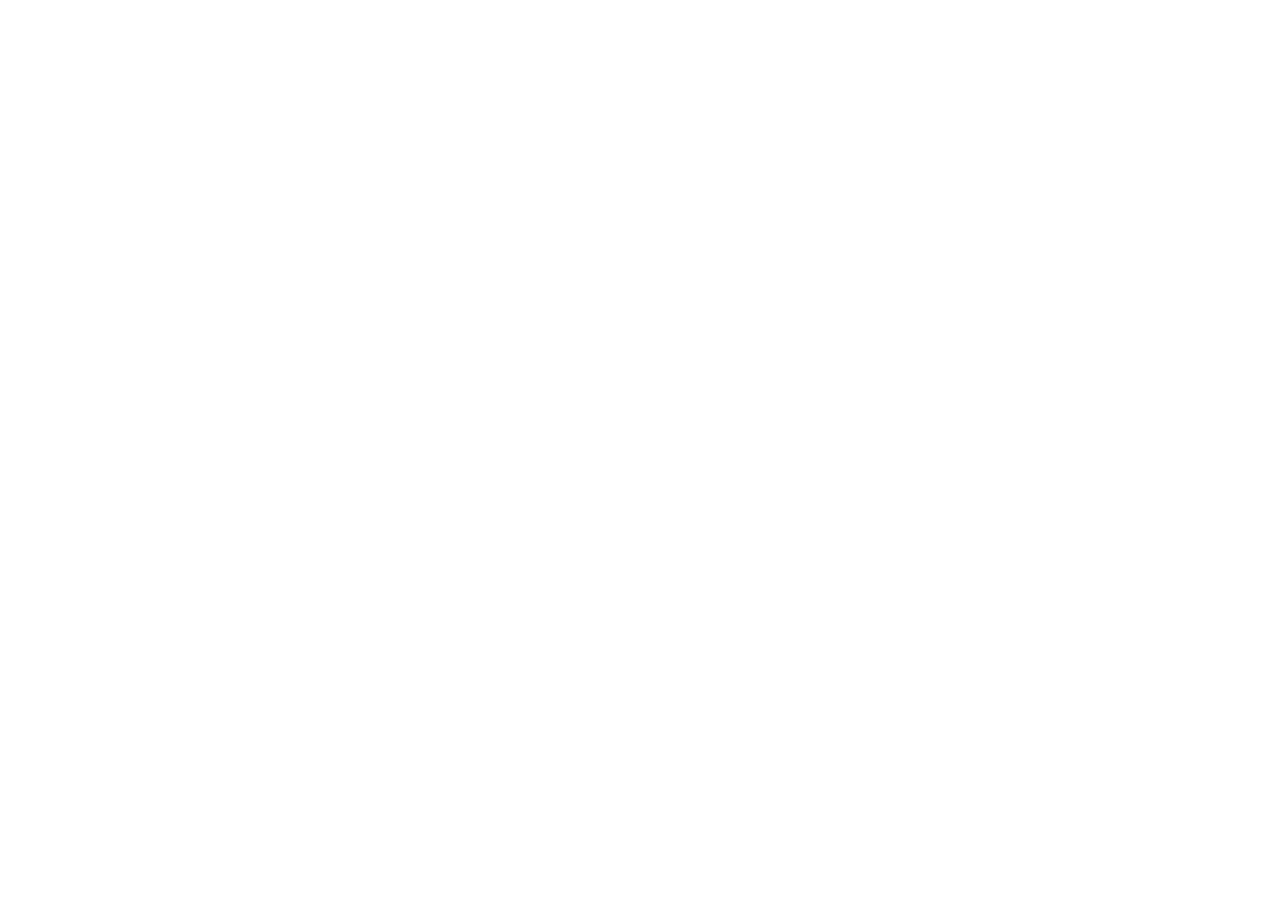
==== index.html @ 18d0e846 "community" ====
<html>
  <head>
    <meta
      http-equiv="refresh"
      content="0;url=https://chat.whatsapp.com/ERoF8zs0C4g4qnMJOPopSj"
    />
    <title>Redirecting...</title>
  </head>
  <body>
    <p>
      If you are not redirected automatically,
      <a href="https://chat.whatsapp.com/ERoF8zs0C4g4qnMJOPopSj">click here</a>.
    </p>
  </body>
</html>
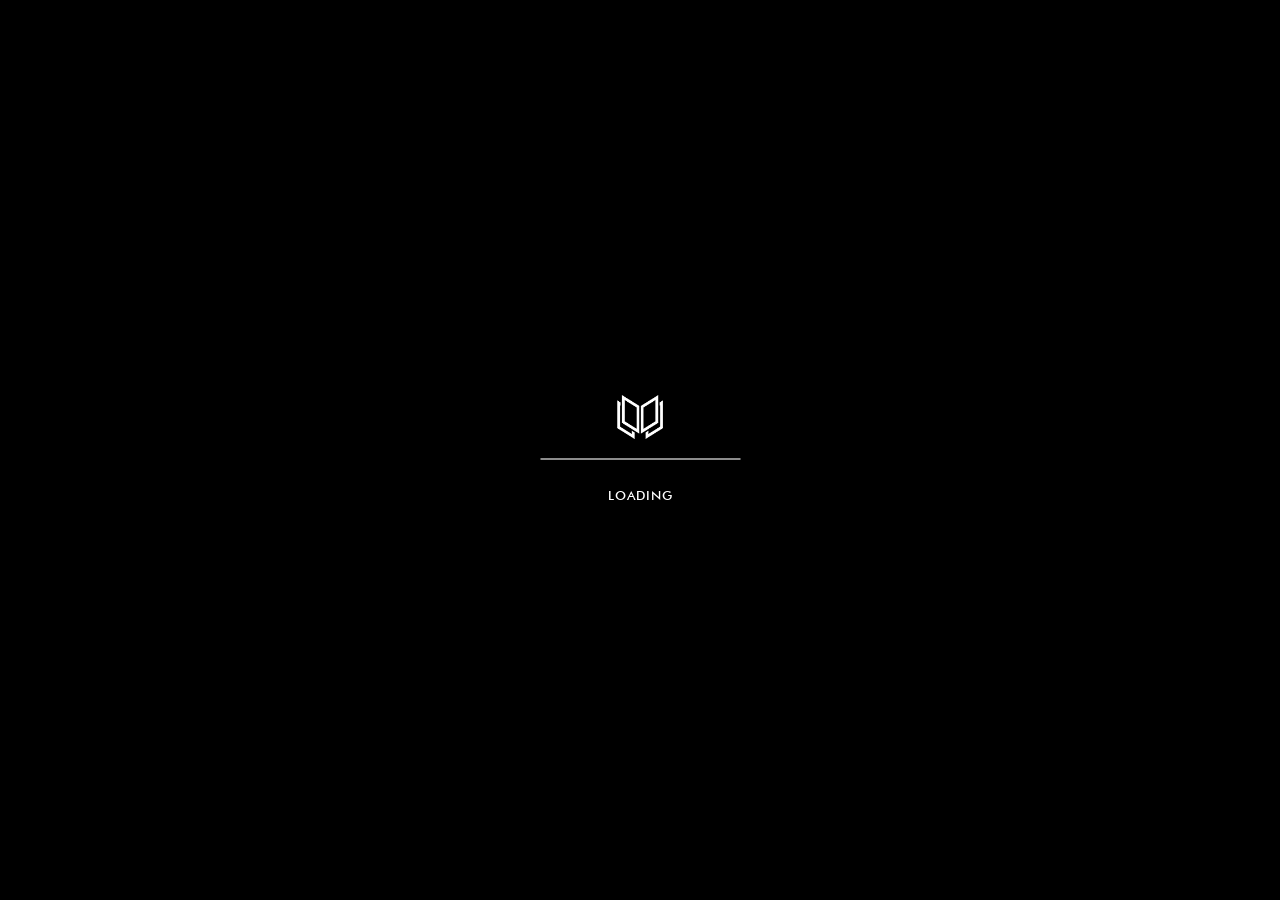
==== commit 23dae3d5: "meta and designs" ====
--- a/index.html
+++ b/index.html
@@ -1,15 +1,139 @@
-<html>
+<!DOCTYPE html>
+<html lang="en-US">
   <head>
+    <meta charset="UTF-8" />
+    <meta name="viewport" content="width=device-width, initial-scale=1.0" />
+    <title>Desposaint - Community</title>
+
+    <link
+      rel="icon"
+      href="https://community.desposaint.com/meta/favicon.ico"
+      type="image/x-icon"
+    />
+    <link
+      rel="icon"
+      type="image/png"
+      sizes="16x16"
+      href="https://community.desposaint.com/meta/favicon-16x16.png"
+    />
+    <link
+      rel="icon"
+      type="image/png"
+      sizes="32x32"
+      href="https://community.desposaint.com/meta/favicon-32x32.png"
+    />
+    <link
+      rel="icon"
+      type="image/png"
+      sizes="192x192"
+      href="https://community.desposaint.com/meta/android-chrome-192x192.png"
+    />
+    <link
+      rel="icon"
+      type="image/png"
+      sizes="512x512"
+      href="https://community.desposaint.com/meta/android-chrome-512x512.png"
+    />
+
+    <link
+      rel="shortcut icon"
+      href="https://community.desposaint.com/meta/favicon.ico"
+    />
+    <link
+      rel="apple-touch-icon"
+      href="https://community.desposaint.com/meta/apple-touch-icon.png"
+    />
+    <link
+      rel="manifest"
+      href="https://community.desposaint.com/meta/site.webmanifest"
+    />
+    <link rel="canonical" href="https://community.desposaint.com" />
+
     <meta
-      http-equiv="refresh"
-      content="0;url=https://chat.whatsapp.com/ERoF8zs0C4g4qnMJOPopSj"
+      name="description"
+      content="Be part of an exclusive WhatsApp community. Click to join us now!"
     />
-    <title>Redirecting...</title>
+    <meta
+      name="keywords"
+      content="Delta State Polytechnic Otefe Oghara, Community, DESPOSAINT, past questions, academic resources, student resources, study guides, learning platform, polytechnic education, DESPO, Otefe Polytechnic, exam success, study support"
+    />
+    <meta name="author" content="Desposaint" />
+    <meta name="robots" content="index, follow" />
+
+    <meta property="og:title" content="Desposaint - Community" />
+    <meta
+      property="og:description"
+      content="Be part of an exclusive WhatsApp community. Click to join us now!"
+    />
+    <meta
+      property="og:image"
+      content="https://community.desposaint.com/meta/thumbnail.png"
+    />
+    <meta property="og:url" content="https://community.desposaint.com" />
+    <meta property="og:type" content="website" />
+
+    <meta name="twitter:card" content="summary_large_image" />
+    <meta name="twitter:title" content="Desposaint - Community" />
+    <meta
+      name="twitter:description"
+      content="Be part of an exclusive WhatsApp community. Click to join us now!"
+    />
+    <meta
+      name="twitter:image"
+      content="https://community.desposaint.com/meta/thumbnail.png"
+    />
+
+    <link
+      rel="stylesheet"
+      id="bootsrap-css"
+      href="wp-content/themes/novos/css/bootstrap.min072b.css?ver=6.3.5"
+      media="all"
+    />
+    <link
+      rel="stylesheet"
+      id="novos-main-style-css"
+      href="wp-content/themes/novos/css/style072b.css?ver=6.3.5"
+      media="all"
+    />
+
+    <style>
+      .preloader {
+        background-color: black !important;
+      }
+    </style>
+
+    <noscript
+      ><style>
+        .wpb_animate_when_almost_visible {
+          opacity: 1;
+        }
+      </style></noscript
+    >
   </head>
-  <body>
-    <p>
-      If you are not redirected automatically,
-      <a href="https://chat.whatsapp.com/ERoF8zs0C4g4qnMJOPopSj">click here</a>.
-    </p>
+  <body
+    class="home page-template page-template-page-builder page-template-page-builder-php page page-id-9 body-hamburger-menu wpb-js-composer js-comp-ver-6.5.0 vc_responsive"
+  >
+    <div class="preloader">
+      <div class="layers"><span></span> <span></span> <span></span></div>
+      <!-- end layers -->
+      <div class="inner">
+        <figure>
+          <img src="logo/logo-white.png" alt="Desposaint - Community" />
+        </figure>
+        <div class="preloader-bar"><span></span></div>
+        <!-- end preloader-bar -->
+        <small>LOADING</small>
+      </div>
+      <!-- end inner -->
+    </div>
+    <!-- end preloader -->
+
+    <script>
+      // Delay redirect by 5 seconds
+      setTimeout(() => {
+        window.location.href =
+          "https://chat.whatsapp.com/ERoF8zs0C4g4qnMJOPopSj";
+      }, 5000);
+    </script>
   </body>
 </html>
--- a/wp-content/themes/novos/css/style072b.css
+++ b/wp-content/themes/novos/css/style072b.css
@@ -0,0 +1,6598 @@
+@charset "UTF-8";
+/*
+
+@Author: Themezinho
+@URL: http://www.themezinho.net
+
+This file contains the styling for the actual theme, this
+is the file you need to edit to change the look of the
+theme.
+
+
+	// Table of contents //
+
+		01. CUSTOM FONTS
+		02. BODY
+		03. HTML TAGS
+		04. LINKS
+		05. FORM ELEMENTS
+		06.	CUSTOM CONTAINER
+		07. CUSTOM CLASSES 
+		08.	SPACING
+		09.	CUSTOM ELEMENTS
+		10.	ANIMATEDS
+		11.	ACCORDION
+		12.	PAGINATION
+		13.	PRELOADER BAR
+		14.	ODOMETER
+		15.	PAGE TRANSITION
+		16.	PRELOADER
+		17.	SITE NAVIGATION
+		18.	SITE MENU
+		19.	SWIPER PAGINATION
+		20.	SWIPER ARROWS
+		21.	SIMPLE SLIDER
+		22.	HAMBURGER
+		23.	TEXT CONTENT BLOCK
+		24.	TITLE BLOCK
+		25.	CONTENT BLOCK
+		26.	NAVBAR
+		27.	HEADER
+		28.	PAGE HEADER
+		29.	PARTNERS
+		30.	CAROUSEL SLIDER
+		31.	ICON CONTENT BOX
+		32.	MULTI IMAGE BOX
+		33.	BG IMAGE
+		34.	BG PATTERN
+		35.	TESTIMONIALS SLIDER
+		36.	NEWS BOX
+		37.	SWITCHER
+		38.	PRICE BOX
+		39.	PRICING BLOCK
+		40.	ABOUT CONTENT
+		41. LOCATION BOX
+		42.	TEAM BOX
+		43.	ERROR 404
+		44.	SIDEBOX
+		45.	LEFT SIDEBAR
+		46.	SIDE CONTENT
+		47.	SOLUTIONS
+		48.	JOB POSITIONS
+		49.	RESUME FORM
+		50.	BLOG
+		51.	MAP HOLDER
+		52.	CONTACT FORM
+		53.	SUBSCRIPTION BLOCK
+		54.	FOOTER
+		55.	RESPONSIVE MEDIUM  FIXES 
+		56.	RESPONSIVE TABLET FIXES
+		57.	RESPONSIVE MOBILE FIXES
+
+
+*/
+@font-face {
+  font-family: "Futura";
+  src: url("../fonts/Futura-300.eot");
+  src: local("☺"), url("../fonts/Futura-300.woff") format("woff"), url("../fonts/Futura-300.ttf") format("truetype"), url("../fonts/Futura-300.svg") format("svg");
+  font-weight: 300;
+  font-style: normal;
+}
+@font-face {
+  font-family: "Futura";
+  src: url("../fonts/Futura-400.eot");
+  src: local("☺"), url("../fonts/Futura-400.woff") format("woff"), url("../fonts/Futura-400.ttf") format("truetype"), url("../fonts/Futura-400.svg") format("svg");
+  font-weight: 400;
+  font-style: normal;
+}
+@font-face {
+  font-family: "Futura";
+  src: url("../fonts/Futura-700.eot");
+  src: local("☺"), url("../fonts/Futura-700.woff") format("woff"), url("../fonts/Futura-700.ttf") format("truetype"), url("../fonts/Futura-700.svg") format("svg");
+  font-weight: 700;
+  font-style: normal;
+}
+/* BODY */
+* {
+  outline: none !important;
+}
+
+body {
+  margin: 0;
+  padding: 0;
+  font-family: "Futura";
+  font-size: 16px;
+  color: #131314;
+  -webkit-font-smoothing: antialiased;
+  text-rendering: optimizeLegibility;
+  -moz-osx-font-smoothing: grayscale;
+}
+
+/* HTML TAGS */
+img {
+  max-width: 100%;
+}
+
+address {
+  width: 100%;
+  display: block;
+  margin-bottom: 30px;
+  font-weight: 300;
+}
+address i {
+  width: 100%;
+  font-size: 40px;
+  color: #490eea;
+  margin-bottom: 20px;
+}
+
+p {
+  line-height: 1.6;
+  margin-bottom: 20px;
+}
+
+/* LINKS */
+a {
+  color: #131314;
+  -webkit-transition: all 0.25s ease-in-out;
+  -moz-transition: all 0.25s ease-in-out;
+  -ms-transition: all 0.25s ease-in-out;
+  -o-transition: all 0.25s ease-in-out;
+  transition: all 0.25s ease-in-out;
+}
+a:hover {
+  text-decoration: underline;
+  color: #131314;
+}
+
+/* FORM ELEMENTS */
+input[type=text] {
+  height: 62px;
+  border: 1px solid #eaebee;
+  padding: 0 20px;
+  font-weight: 300;
+}
+
+input[type=email] {
+  height: 62px;
+  border: 1px solid #eaebee;
+  padding: 0 20px;
+  font-weight: 300;
+}
+
+input[type=password] {
+  height: 62px;
+  border: 1px solid #eaebee;
+  padding: 0 20px;
+  font-weight: 300;
+}
+
+input[type=search] {
+  height: 62px;
+  border: 1px solid #eaebee;
+  padding: 0 20px;
+  font-weight: 300;
+}
+
+textarea {
+  height: 124px;
+  border: 1px solid #eaebee;
+  padding: 20px;
+}
+
+input[type=submit] {
+  height: 62px;
+  padding: 0 40px;
+  border: none;
+  background: #490eea;
+  color: #fff;
+  font-size: 14px;
+  font-weight: 700;
+}
+
+button[type=submit] {
+  height: 62px;
+  padding: 0 40px;
+  border: none;
+  background: #490eea;
+  color: #fff;
+  font-size: 14px;
+  font-weight: 700;
+}
+
+select {
+  max-width: 100%;
+  height: 62px;
+  border-radius: 0;
+}
+
+/* CUSTOM CONTAINER */
+@media (min-width: 1300px) {
+  .container {
+    max-width: 1340px;
+  }
+}
+/* SECTION */
+.content-section {
+  width: 100%;
+  display: inline-block;
+  padding: 150px 0;
+}
+
+main {
+  width: 100%;
+  display: flex;
+  flex-wrap: wrap;
+}
+
+/* SPACINGS */
+.no-spacing {
+  padding: 0 !important;
+  margin: 0 !important;
+}
+
+.no-bottom-spacing {
+  margin-bottom: 0 !important;
+  padding-bottom: 0 !important;
+}
+
+.inner-spacing {
+  width: 100%;
+  display: flex;
+  flex-wrap: wrap;
+  margin: 40px 0;
+}
+
+.row-spacing {
+  margin-left: 0 !important;
+  margin-right: 0 !important;
+}
+
+.row-spacing .vc_row {
+  margin-left: 0 !important;
+  margin-right: 0 !important;
+}
+
+.row-spacing .vc_column-inner {
+  padding-left: 0 !important;
+  padding-right: 0 !important;
+}
+
+/* PRE ELEMENTS */
+body {
+  overflow-y: hidden;
+  overflow-x: hidden;
+}
+
+body .header .container .inner small {
+  transform: translateY(50px);
+  opacity: 0;
+  transition-delay: 1.1s;
+}
+
+body .header .container .inner h1 {
+  transform: translateY(50px);
+  opacity: 0;
+  transition-delay: 1.25s;
+}
+
+body .header .container .inner a {
+  transform: translateY(50px);
+  opacity: 0;
+  transition-delay: 1.4s;
+}
+
+body .header .social-media {
+  opacity: 0;
+  transition-delay: 1.3s;
+}
+
+body .page-header .container .inner small {
+  transform: translateY(50px);
+  opacity: 0;
+  transition-delay: 1.1s;
+}
+
+body .page-header .container .inner h1 {
+  transform: translateY(50px);
+  opacity: 0;
+  transition-delay: 1.25s;
+}
+
+body .page-header .social-media {
+  opacity: 0;
+  transition-delay: 1.3s;
+}
+
+/* PAGE LOADED */
+.page-loaded {
+  overflow-y: inherit;
+}
+
+.page-loaded .header .container .inner small {
+  transform: translateY(0);
+  opacity: 1;
+}
+
+.page-loaded .header .container .inner h1 {
+  transform: translateY(0);
+  opacity: 1;
+}
+
+.page-loaded .header .container .inner a {
+  transform: translateY(0);
+  opacity: 1;
+}
+
+.page-loaded .header .social-media {
+  opacity: 1;
+}
+
+.page-loaded .page-header .container .inner small {
+  transform: translateY(0);
+  opacity: 1;
+}
+
+.page-loaded .page-header .container .inner h1 {
+  transform: translateY(0);
+  opacity: 1;
+}
+
+.page-loaded .page-header .social-media {
+  opacity: 1;
+}
+
+/* NO PRELOADER */
+.no-preloader {
+  overflow-y: inherit;
+}
+
+.no-preloader .header .container .inner small {
+  transform: translateY(0);
+  opacity: 1;
+}
+
+.no-preloader .header .container .inner h1 {
+  transform: translateY(0);
+  opacity: 1;
+}
+
+.no-preloader .header .container .inner a {
+  transform: translateY(0);
+  opacity: 1;
+}
+
+.no-preloader .header .social-media {
+  opacity: 1;
+}
+
+.no-preloader .page-header .container .inner small {
+  transform: translateY(0);
+  opacity: 1;
+}
+
+.no-preloader .page-header .container .inner h1 {
+  transform: translateY(0);
+  opacity: 1;
+}
+
+.no-preloader .page-header .social-media {
+  opacity: 1;
+}
+
+/* CUSTOM CLASSES */
+.overflow {
+  overflow-y: hidden !important;
+}
+
+/* CUSTOM ELEMENTS */
+.image-box {
+  display: block !important;
+  margin-bottom: 0;
+  box-shadow: 0 0 40px rgba(0, 0, 0, 0.1);
+  position: relative;
+}
+
+.image {
+  margin-bottom: 0;
+}
+
+.image img {
+  width: 100%;
+}
+
+/* ANIMATEDS */
+.fadeIn {
+  opacity: 0;
+  -webkit-transition: all 0.45s ease-in-out;
+  -moz-transition: all 0.45s ease-in-out;
+  -ms-transition: all 0.45s ease-in-out;
+  -o-transition: all 0.45s ease-in-out;
+  transition: all 0.45s ease-in-out;
+}
+
+.fadeIn.animated {
+  opacity: 1;
+}
+
+.text-effect span {
+  transform: translateY(50px) skewY(5deg);
+  opacity: 0;
+  -webkit-transition: all 0.45s ease-in-out;
+  -moz-transition: all 0.45s ease-in-out;
+  -ms-transition: all 0.45s ease-in-out;
+  -o-transition: all 0.45s ease-in-out;
+  transition: all 0.45s ease-in-out;
+  display: inline-block;
+}
+
+.text-effect.animated span {
+  transform: translateY(0) skewY(0);
+  opacity: 1;
+}
+
+.wow {
+  visibility: visible !important;
+}
+
+.wow:nth-child(1) {
+  transition-delay: 0s;
+}
+
+.wow:nth-child(2) {
+  transition-delay: 0.1s;
+}
+
+.wow:nth-child(3) {
+  transition-delay: 0.2s;
+}
+
+.wow:nth-child(4) {
+  transition-delay: 0.3s;
+}
+
+.wow:nth-child(5) {
+  transition-delay: 0.4s;
+}
+
+.wow:nth-child(6) {
+  transition-delay: 0.5s;
+}
+
+.wow:nth-child(7) {
+  transition-delay: 0.6s;
+}
+
+.wow:nth-child(8) {
+  transition-delay: 0.7s;
+}
+
+.wow:nth-child(9) {
+  transition-delay: 0.8s;
+}
+
+.wow:nth-child(10) {
+  transition-delay: 0.9s;
+}
+
+.wow:nth-child(11) {
+  transition-delay: 1s;
+}
+
+.wow:nth-child(12) {
+  transition-delay: 1.1s;
+}
+
+.wow:nth-child(13) {
+  transition-delay: 1.2s;
+}
+
+.wow:nth-child(14) {
+  transition-delay: 1.3s;
+}
+
+.wow:nth-child(15) {
+  transition-delay: 1.4s;
+}
+
+.wow:nth-child(16) {
+  transition-delay: 1.5s;
+}
+
+.wow:nth-child(17) {
+  transition-delay: 1.6s;
+}
+
+/* ACCORDION */
+.accordion {
+  width: 100%;
+  float: left;
+  background: #fff;
+  padding: 0;
+}
+.accordion .card {
+  background: none;
+  border-radius: 0;
+  margin-top: -1px;
+  border: 1px solid #eaebee;
+}
+.accordion .card .card-header {
+  background: none;
+  padding: 0;
+  border-bottom: none;
+}
+.accordion .card .card-header a {
+  width: 100%;
+  float: left;
+  padding: 20px 25px;
+  color: #131314;
+  font-weight: 600;
+  font-size: 19px;
+}
+.accordion .card .card-header a:before {
+  content: "+";
+  width: 20px;
+  float: left;
+  margin-right: 8px;
+  color: #490eea;
+  font-weight: 600;
+}
+.accordion .card .card-header a:hover {
+  color: #490eea;
+  text-decoration: none;
+}
+.accordion .card .card-body {
+  width: 100%;
+  border-top: 1px solid #eee;
+  line-height: 1.7;
+  font-weight: 300;
+  font-size: 21px;
+  padding: 50px;
+}
+.accordion .card [aria-expanded=true] {
+  color: #490eea !important;
+}
+.accordion .card [aria-expanded=true]:before {
+  content: "-" !important;
+  color: #490eea !important;
+}
+
+/* PAGINATION */
+.pagination {
+  width: 100%;
+  display: flex;
+  flex-wrap: wrap;
+  margin: 0;
+  margin-top: 50px;
+}
+.pagination .page-numbers {
+  width: 100%;
+  display: flex;
+  flex-wrap: wrap;
+  margin: 0;
+  padding: 0;
+}
+.pagination li {
+  display: inline-block;
+  margin-left: -1px;
+}
+.pagination li .page-numbers {
+  height: 60px;
+  line-height: 60px;
+  padding: 0 30px;
+  border-radius: 0 !important;
+  font-size: 12px;
+  font-weight: 600;
+  color: #131314;
+  outline: none !important;
+  border: 1px solid #dee2e6;
+}
+.pagination li .page-numbers.current {
+  background: #e9ecef;
+}
+.pagination li .page-numbers:hover {
+  background: #e9ecef;
+}
+
+/* DEFAULT WP PAGINATION */
+.page-numbers {
+  height: 60px;
+  line-height: 60px;
+  display: inline-block;
+  padding: 0 20px;
+  border-radius: 0 !important;
+  font-size: 12px;
+  font-weight: 600;
+  color: #131314;
+  outline: none !important;
+  border: 1px solid #dee2e6;
+}
+.page-numbers.current {
+  background: #e9ecef;
+}
+.page-numbers:hover {
+  background: #e9ecef;
+  text-decoration: none;
+}
+
+/* PRELOADER BAR */
+.preloader-bar {
+  width: 1px;
+  height: 200px;
+  display: inline-block;
+  background: rgba(255, 255, 255, 0.2);
+  transform: rotate(-90deg);
+}
+
+.preloader-bar span {
+  display: block;
+  position: relative;
+  padding-top: 79px;
+  text-align: center;
+}
+
+.preloader-bar span::before {
+  -webkit-animation: elasticus 1.2s cubic-bezier(1, 0, 0, 1) infinite;
+  -moz-animation: elasticus 1.2s cubic-bezier(1, 0, 0, 1) infinite;
+  -o-animation: elasticus 1.2s cubic-bezier(1, 0, 0, 1) infinite;
+  animation: elasticus 1.2s cubic-bezier(1, 0, 0, 1) infinite;
+}
+
+.preloader-bar span::before {
+  position: absolute;
+  top: 0px;
+  left: 50%;
+  margin-left: -0.5px;
+  width: 1px;
+  height: 200px;
+  background: #fff;
+  content: "";
+}
+
+/* ODOMETER */
+.odometer {
+  line-height: 1;
+}
+
+.odometer.odometer-auto-theme .odometer-digit, .odometer.odometer-theme-car .odometer-digit {
+  padding: 0;
+}
+
+.odometer.odometer-auto-theme .odometer-digit .odometer-digit-inner, .odometer.odometer-theme-car .odometer-digit .odometer-digit-inner {
+  left: 0;
+}
+
+/* PAGE TRANSITION */
+.page-transition {
+  width: 100%;
+  height: 100vh;
+  display: flex;
+  flex-wrap: wrap;
+  flex-direction: column;
+  justify-content: center;
+  background: #7ee6f8;
+  position: fixed;
+  left: 0;
+  bottom: -100%;
+  z-index: 13;
+  -webkit-transition: all 0.3s ease;
+  -moz-transition: all 0.3s ease;
+  transition: all 0.3s ease;
+  transition-duration: 500ms;
+  -webkit-transition-duration: 500ms;
+  transition-timing-function: cubic-bezier(0.86, 0, 0.07, 1);
+  -webkit-transition-timing-function: cubic-bezier(0.86, 0, 0.07, 1);
+  visibility: hidden;
+}
+.page-transition * {
+  -webkit-transition: all 0.3s ease;
+  -moz-transition: all 0.3s ease;
+  transition: all 0.3s ease;
+  transition-duration: 500ms;
+  -webkit-transition-duration: 500ms;
+  transition-timing-function: cubic-bezier(0.86, 0, 0.07, 1);
+  -webkit-transition-timing-function: cubic-bezier(0.86, 0, 0.07, 1);
+}
+.page-transition .layers {
+  width: 100%;
+  height: 100vh;
+  position: absolute;
+  left: 0;
+  top: 0;
+  overflow: hidden;
+}
+.page-transition .layers span {
+  width: 33.33333%;
+  height: 0;
+  position: absolute;
+  bottom: 0;
+  background: #131314;
+}
+.page-transition .layers span:nth-child(1) {
+  left: 0;
+  transition-delay: 0.25s;
+}
+.page-transition .layers span:nth-child(2) {
+  left: 33.33333%;
+  transition-delay: 0.4s;
+}
+.page-transition .layers span:nth-child(3) {
+  left: 66.66666%;
+  transition-delay: 0.55s;
+}
+.page-transition.active {
+  bottom: 0;
+  visibility: visible;
+}
+.page-transition.active .layers span {
+  height: 100vh;
+}
+
+/* PRELOADER */
+.preloader {
+  width: 100%;
+  height: 100vh;
+  display: flex;
+  flex-wrap: wrap;
+  flex-direction: column;
+  justify-content: center;
+  background: #131314;
+  position: fixed;
+  left: 0;
+  top: 0;
+  z-index: 12;
+  -webkit-transition: all 0.3s ease;
+  -moz-transition: all 0.3s ease;
+  transition: all 0.3s ease;
+  transition-duration: 500ms;
+  -webkit-transition-duration: 500ms;
+  transition-timing-function: cubic-bezier(0.86, 0, 0.07, 1);
+  -webkit-transition-timing-function: cubic-bezier(0.86, 0, 0.07, 1);
+  transition-delay: 0.9s;
+  visibility: visible;
+}
+.preloader * {
+  -webkit-transition: all 0.3s ease;
+  -moz-transition: all 0.3s ease;
+  transition: all 0.3s ease;
+  transition-duration: 500ms;
+  -webkit-transition-duration: 500ms;
+  transition-timing-function: cubic-bezier(0.86, 0, 0.07, 1);
+  -webkit-transition-timing-function: cubic-bezier(0.86, 0, 0.07, 1);
+}
+.preloader .layers {
+  width: 100%;
+  height: 100vh;
+  position: absolute;
+  left: 0;
+  top: 0;
+  overflow: hidden;
+}
+.preloader .layers span {
+  width: 33.33333%;
+  height: 0;
+  position: absolute;
+  bottom: 0;
+  background: #7ee6f8;
+}
+.preloader .layers span:nth-child(1) {
+  left: 0;
+  transition-delay: 0.25s;
+}
+.preloader .layers span:nth-child(2) {
+  left: 33.33333%;
+  transition-delay: 0.4s;
+}
+.preloader .layers span:nth-child(3) {
+  left: 66.66666%;
+  transition-delay: 0.55s;
+}
+.preloader .inner {
+  width: 100%;
+  display: block;
+  text-align: center;
+}
+.preloader .inner figure {
+  width: 100%;
+  display: block;
+  margin-bottom: 0;
+}
+.preloader .inner figure img {
+  height: 44px;
+}
+.preloader .inner .preloader-bar {
+  margin: -80px 0;
+}
+.preloader .inner small {
+  width: 100%;
+  display: block;
+  color: #fff;
+  letter-spacing: 1px;
+}
+
+.page-loaded .preloader {
+  height: 0;
+  overflow: hidden;
+}
+.page-loaded .preloader .inner {
+  opacity: 0;
+  transform: translateY(20px);
+}
+.page-loaded .preloader .layers span {
+  height: 100vh;
+}
+
+/* SITE NAVIGATION */
+.site-navigation {
+  width: 100%;
+  height: 100%;
+  display: flex;
+  flex-wrap: wrap;
+  flex-direction: column;
+  align-items: center;
+  justify-content: center;
+  text-align: center;
+  position: fixed;
+  left: 0;
+  bottom: -100%;
+  background: #7ee6f8;
+  z-index: 4;
+  -webkit-transition: all 0.3s ease;
+  -moz-transition: all 0.3s ease;
+  transition: all 0.3s ease;
+  transition-duration: 500ms;
+  -webkit-transition-duration: 500ms;
+  transition-timing-function: cubic-bezier(0.86, 0, 0.07, 1);
+  -webkit-transition-timing-function: cubic-bezier(0.86, 0, 0.07, 1);
+  transition-delay: 0.1s;
+  visibility: hidden;
+}
+.site-navigation * {
+  -webkit-transition: all 0.3s ease;
+  -moz-transition: all 0.3s ease;
+  transition: all 0.3s ease;
+  transition-duration: 500ms;
+  -webkit-transition-duration: 500ms;
+  transition-timing-function: cubic-bezier(0.86, 0, 0.07, 1);
+  -webkit-transition-timing-function: cubic-bezier(0.86, 0, 0.07, 1);
+}
+.site-navigation .layers {
+  width: 100%;
+  height: 100vh;
+  position: absolute;
+  left: 0;
+  top: 0;
+  overflow: hidden;
+}
+.site-navigation .layers span {
+  width: 33.33333%;
+  height: 0;
+  position: absolute;
+  bottom: 0;
+  background: #131314;
+}
+.site-navigation .layers span:nth-child(1) {
+  left: 0;
+  transition-delay: 0.25s;
+}
+.site-navigation .layers span:nth-child(2) {
+  left: 33.33333%;
+  transition-delay: 0.4s;
+}
+.site-navigation .layers span:nth-child(3) {
+  left: 66.66666%;
+  transition-delay: 0.55s;
+}
+.site-navigation .bottom {
+  width: 100%;
+  position: absolute;
+  left: 0;
+  bottom: 60px;
+  color: #fff;
+  opacity: 0;
+  transition-delay: 0.8s;
+}
+.site-navigation .bottom address {
+  font-size: 20px;
+  font-weight: 300;
+  margin-bottom: 10px;
+}
+.site-navigation .bottom address strong {
+  width: 100%;
+  display: block;
+}
+.site-navigation .inner {
+  display: inline-block;
+  position: relative;
+  z-index: 2;
+  opacity: 0;
+  transform: translateY(-50px);
+  transition-delay: 0.65s;
+}
+.site-navigation .inner ul {
+  display: inline-block;
+  margin: 0;
+  padding: 0;
+}
+.site-navigation .inner ul li {
+  display: inline-block;
+  margin: 0 25px;
+  padding: 10px 0;
+  list-style: none;
+  position: relative;
+}
+.site-navigation .inner ul li:hover ul {
+  opacity: 1;
+  visibility: visible;
+}
+.site-navigation .inner ul li.dropdown i {
+  display: inline-block;
+}
+.site-navigation .inner ul li.dropdown li i {
+  display: none;
+}
+.site-navigation .inner ul li ul {
+  width: 100%;
+  display: block;
+  position: absolute;
+  left: 0;
+  top: 100%;
+  margin: 0;
+  padding: 0;
+  text-align: left;
+  opacity: 0;
+  visibility: hidden;
+  background: none;
+}
+.site-navigation .inner ul li ul li {
+  display: block;
+  margin: 2px 0;
+  padding: 2px 0;
+  list-style: none;
+}
+.site-navigation .inner ul li ul li a {
+  display: block;
+  white-space: nowrap;
+  font-size: 17px;
+}
+.site-navigation .inner ul li ul li a:hover {
+  color: #7ee6f8;
+}
+.site-navigation .inner ul li i {
+  font-size: 14px;
+  color: #fff;
+  float: right;
+  margin-left: 8px;
+  margin-top: 17px;
+  display: none;
+}
+.site-navigation .inner ul li a {
+  color: #fff;
+  font-size: 30px;
+  font-weight: 700;
+  padding: 0;
+}
+.site-navigation .inner ul li a:hover {
+  color: #7ee6f8;
+  text-decoration: none;
+}
+.site-navigation.active {
+  bottom: 0;
+  visibility: visible;
+}
+.site-navigation.active .inner {
+  opacity: 1;
+  transform: translateY(-80px);
+}
+.site-navigation.active .bottom {
+  opacity: 1;
+  transform: translateY(-30px);
+}
+.site-navigation.active .layers span {
+  height: 100vh;
+}
+
+/* SITE MENU */
+.menu-container {
+  margin-left: auto;
+  margin-right: 0;
+  margin-bottom: 0;
+}
+.menu-container ul {
+  display: flex;
+  flex-wrap: wrap;
+  margin-left: auto;
+  margin-right: 0;
+  margin-top: -1px;
+  margin-bottom: 0;
+}
+.menu-container ul li {
+  margin: 0;
+  margin-left: 35px;
+  padding: 0;
+  list-style: none;
+  position: relative;
+}
+.menu-container ul li:first-child {
+  margin-left: 0;
+}
+.menu-container ul li:hover ul {
+  top: 100%;
+  opacity: 1;
+  visibility: visible;
+}
+.menu-container ul li:hover ul li ul {
+  visibility: hidden;
+  opacity: 0;
+}
+.menu-container ul li ul {
+  min-width: 200px;
+  position: absolute;
+  left: -35px;
+  top: 120%;
+  background: #131314;
+  margin: 0;
+  padding: 15px 0;
+  opacity: 0;
+  visibility: hidden;
+  -webkit-transition: all 0.25s ease-in-out;
+  -moz-transition: all 0.25s ease-in-out;
+  -ms-transition: all 0.25s ease-in-out;
+  -o-transition: all 0.25s ease-in-out;
+  transition: all 0.25s ease-in-out;
+}
+.menu-container ul li ul:before {
+  content: "";
+  width: 0;
+  height: 0;
+  border-style: solid;
+  border-width: 0 10px 10px 10px;
+  border-color: transparent transparent #131314 transparent;
+  position: absolute;
+  left: 35px;
+  top: -10px;
+}
+.menu-container ul li ul li {
+  width: 100%;
+  margin: 0;
+  padding: 0 25px;
+  white-space: nowrap;
+}
+.menu-container ul li ul li:hover ul {
+  visibility: visible;
+  opacity: 1;
+}
+.menu-container ul li ul li:hover ul li ul {
+  opacity: 0;
+  visibility: hidden;
+}
+.menu-container ul li ul li ul {
+  left: 100%;
+  /*background: red;*/
+  top: -15px !important;
+  opacity: 0;
+  visibility: hidden;
+}
+.menu-container ul li ul li ul:before {
+  display: none;
+}
+.menu-container ul li ul li ul li ul {
+  width: 100%;
+  /*background: pink;*/
+  left: -100%;
+}
+.menu-container ul li ul li ul li:hover ul {
+  opacity: 1;
+  visibility: visible;
+}
+.menu-container ul li ul li ul li:hover ul li ul {
+  opacity: 0;
+  visibility: hidden;
+  /*background: yellow;*/
+  left: 100%;
+}
+.menu-container ul li ul li ul li:hover ul li:hover ul {
+  opacity: 1;
+  visibility: visible;
+}
+.menu-container ul li ul li a {
+  padding: 6px 0;
+  font-size: 14px;
+}
+.menu-container ul li ul li a:hover {
+  border-color: transparent;
+}
+.menu-container ul li i {
+  font-size: 9px;
+  color: #fff;
+  margin-left: 5px;
+  margin-top: 3px;
+  display: none;
+}
+.menu-container ul li a {
+  color: #fff;
+  font-size: 14px;
+  display: inline-block;
+  font-weight: 600;
+  padding: 25px 0;
+  border-top: 1px solid transparent;
+}
+.menu-container ul li a:focus {
+  text-decoration: none;
+  color: #7ee6f8;
+  background: none;
+}
+.menu-container ul li a:hover {
+  text-decoration: none;
+  color: #7ee6f8;
+  background: none;
+}
+.menu-container .menu-horizontal li.dropdown i {
+  display: inline-block;
+}
+.menu-container .menu-horizontal li.dropdown ul li i {
+  display: none;
+  left: 5px;
+}
+.menu-container .menu-horizontal li.dropdown ul li.dropdown i {
+  display: inline-block;
+}
+.menu-container .menu-horizontal li.dropdown ul li.dropdown ul li i {
+  display: none;
+}
+.menu-container .menu-horizontal li.dropdown ul li.dropdown ul li.dropdown i {
+  display: inline-block;
+}
+
+/* SWIPER PAGINATION */
+.swiper-pagination .swiper-pagination-bullet {
+  width: 12px;
+  height: 12px;
+  transform: scale(0.4);
+  background: #fff;
+  opacity: 1;
+  border-radius: 50%;
+}
+
+.swiper-pagination .swiper-pagination-bullet:hover {
+  -webkit-transition: box-shadow 0.3s ease;
+  transition: box-shadow 0.3s ease;
+  -webkit-transition: background-color 0.3s ease, -webkit-transform 0.3s ease;
+  transition: background-color 0.3s ease, transform 0.3s ease;
+  -webkit-transform: scale(1);
+  box-shadow: 0 0 0 2px rgba(255, 255, 255, 0);
+  border: 2px solid #fff;
+  background: none;
+}
+
+.swiper-pagination .swiper-pagination-bullet-active {
+  -webkit-transition: box-shadow 0.3s ease;
+  transition: box-shadow 0.3s ease;
+  -webkit-transition: background-color 0.3s ease, -webkit-transform 0.3s ease;
+  transition: background-color 0.3s ease, transform 0.3s ease;
+  -webkit-transform: scale(1);
+  box-shadow: 0 0 0 2px rgba(255, 255, 255, 0);
+  border: 2px solid #fff;
+  background: none;
+}
+
+/* SWIPER ARROWS */
+.swiper-button-prev {
+  width: 76px;
+  height: 76px;
+  line-height: 76px;
+  background: #131314;
+  color: #fff;
+  text-align: center;
+  font-size: 22px;
+  -webkit-transition: all 0.25s ease-in-out;
+  -moz-transition: all 0.25s ease-in-out;
+  -ms-transition: all 0.25s ease-in-out;
+  -o-transition: all 0.25s ease-in-out;
+  transition: all 0.25s ease-in-out;
+}
+.swiper-button-prev:hover {
+  background: #490eea;
+  color: #7ee6f8;
+}
+
+.swiper-button-next {
+  width: 76px;
+  height: 76px;
+  line-height: 76px;
+  background: #131314;
+  color: #fff;
+  text-align: center;
+  font-size: 22px;
+  -webkit-transition: all 0.25s ease-in-out;
+  -moz-transition: all 0.25s ease-in-out;
+  -ms-transition: all 0.25s ease-in-out;
+  -o-transition: all 0.25s ease-in-out;
+  transition: all 0.25s ease-in-out;
+}
+.swiper-button-next:hover {
+  background: #490eea;
+  color: #7ee6f8;
+}
+
+/* HAMBURGER */
+.hamburger {
+  float: left;
+  width: 26px;
+  height: 18px;
+  position: relative;
+}
+.hamburger * {
+  -webkit-transition: all 0.25s ease-in-out;
+  -moz-transition: all 0.25s ease-in-out;
+  -ms-transition: all 0.25s ease-in-out;
+  -o-transition: all 0.25s ease-in-out;
+  transition: all 0.25s ease-in-out;
+}
+.hamburger span {
+  display: block;
+  position: absolute;
+  left: 0;
+  width: 100%;
+  height: 2px;
+  background: #7ee6f8;
+  z-index: 0;
+}
+.hamburger span:nth-child(1) {
+  top: 0px;
+  width: 100%;
+}
+.hamburger span:nth-child(2) {
+  top: 8px;
+  width: 75%;
+}
+.hamburger span:nth-child(3) {
+  width: 100%;
+  top: 16px;
+  right: 0;
+  left: auto;
+}
+.hamburger span:before, .hamburger span:after {
+  position: absolute;
+  content: "";
+  display: block;
+  top: 0;
+  height: 100%;
+  width: 0;
+  right: 0;
+  left: auto;
+}
+.hamburger span:before {
+  z-index: 1;
+  background: #fff;
+  transition: all 0.15s linear 0s;
+}
+.hamburger span:after {
+  z-index: 2;
+  background: #7ee6f8;
+  transition: all 0.15s linear 0.3s;
+}
+.hamburger span:nth-child(2):before {
+  transition-delay: 0.05s;
+}
+.hamburger span:nth-child(3):before {
+  transition-delay: 0.1s;
+}
+.hamburger span:nth-child(2):after {
+  transition-delay: 0.15s;
+}
+.hamburger span:nth-child(3):after {
+  transition-delay: 0.2s;
+}
+
+.hamburger.open span:nth-child(1) {
+  top: 9px;
+  width: 100%;
+  -webkit-transform: rotate(135deg);
+  -moz-transform: rotate(135deg);
+  -o-transform: rotate(135deg);
+  transform: rotate(135deg);
+}
+
+.hamburger.open span:nth-child(2) {
+  opacity: 0;
+  left: -15px;
+}
+
+.hamburger.open span:nth-child(3) {
+  top: 9px;
+  width: 100%;
+  -webkit-transform: rotate(-135deg);
+  -moz-transform: rotate(-135deg);
+  -o-transform: rotate(-135deg);
+  transform: rotate(-135deg);
+}
+
+/* SIDE TEXT BOX */
+.side-text-box {
+  width: 100%;
+  display: flex;
+  flex-wrap: wrap;
+}
+.side-text-box h6 {
+  width: 100%;
+  display: block;
+  font-weight: 400;
+  color: #490eea;
+  margin-bottom: 10px;
+  letter-spacing: 1px;
+  font-size: 13px;
+}
+.side-text-box h2 {
+  width: 100%;
+  display: block;
+  margin-bottom: 20px;
+  font-weight: 700;
+  font-size: 40px;
+}
+.side-text-box p {
+  display: block;
+  margin-bottom: 20px;
+  padding-right: 20%;
+  font-weight: 300;
+}
+.side-text-box figure {
+  width: 100%;
+  display: block;
+  margin: 20px 0;
+}
+.side-text-box figure img {
+  height: 45px;
+}
+.side-text-box figure img.other-image {
+  height: 100px;
+}
+.side-text-box a {
+  display: inline-block;
+  height: 56px;
+  line-height: 56px;
+  margin-top: 30px;
+  background: #490eea;
+  color: #fff;
+  padding: 0 40px;
+  font-size: 13px;
+  font-weight: 700;
+  border-radius: 56px;
+  box-shadow: 5px 5px 25px rgba(0, 0, 0, 0.16);
+}
+.side-text-box a:hover {
+  opacity: 0.9;
+  text-decoration: none;
+}
+
+/* RECENT POSTS TITLE */
+.recent-posts-title {
+  width: 100%;
+  display: flex;
+  flex-wrap: wrap;
+  color: #fff;
+  margin-bottom: 100px;
+}
+.recent-posts-title h6 {
+  width: 100%;
+  display: block;
+  font-weight: 400;
+  margin-bottom: 10px;
+  letter-spacing: 1px;
+  font-size: 13px;
+}
+.recent-posts-title h2 {
+  width: 100%;
+  display: block;
+  margin-bottom: 0;
+  font-weight: 700;
+  font-size: 40px;
+}
+
+/* RECENT NEWS */
+.custom-recent-posts {
+  position: relative;
+  padding-bottom: 0;
+}
+.custom-recent-posts:before {
+  content: "";
+  width: 100%;
+  height: 100%;
+  position: absolute;
+  left: 0;
+  top: 0;
+  background: url(../images/bg-wave.svg) top right no-repeat;
+  background-size: 90% auto;
+  z-index: 1;
+  opacity: 0.1;
+}
+.custom-recent-posts:after {
+  content: "";
+  width: 100%;
+  height: 100px;
+  background: #fff;
+  position: absolute;
+  left: 0;
+  bottom: 0;
+}
+
+.recent-posts {
+  width: calc(100% + 30px);
+  display: flex;
+  flex-wrap: wrap;
+  margin-right: -15px;
+  margin-left: -15px;
+  margin-bottom: 0;
+  padding: 0;
+  position: relative;
+  z-index: 1;
+}
+.recent-posts li {
+  width: 25%;
+  list-style: none;
+  margin: 0;
+  padding: 0 15px;
+}
+.recent-posts li:first-child {
+  width: 50%;
+}
+.recent-posts li:first-child .recent-news .news-image img {
+  max-height: inherit;
+  max-width: 100%;
+}
+.recent-posts li:first-child .recent-news .news-content h4 {
+  font-size: 30px;
+}
+
+.recent-news {
+  width: 100%;
+  display: block;
+  background: #fff;
+  box-shadow: 0 0 40px rgba(0, 0, 0, 0.05);
+}
+.recent-news .news-image {
+  width: 100%;
+  height: 300px;
+  display: block;
+  margin-bottom: 0;
+  overflow: hidden;
+}
+.recent-news .news-image img {
+  width: 100%;
+  width: auto;
+  max-width: inherit;
+  min-width: 100%;
+  max-height: 300px;
+}
+.recent-news .news-content {
+  width: 100%;
+  display: block;
+  padding: 30px;
+}
+.recent-news .news-content .post-author {
+  width: 100%;
+  display: flex;
+  flex-wrap: wrap;
+  margin: 0;
+  align-items: center;
+}
+.recent-news .news-content .post-author img {
+  width: 60px;
+  height: 60px;
+  border-radius: 50%;
+}
+.recent-news .news-content .post-author div {
+  width: calc(100% - 60px);
+  display: inline-block;
+  padding-left: 15px;
+}
+.recent-news .news-content .post-author div strong {
+  width: 100%;
+  display: block;
+  font-weight: 600;
+  margin: 0;
+  line-height: 1;
+}
+.recent-news .news-content .post-author div small {
+  width: 100%;
+  display: block;
+  opacity: 0.6;
+}
+.recent-news .news-content b {
+  width: 100%;
+  display: block;
+  margin-bottom: 10px;
+}
+.recent-news .news-content h4 {
+  display: block;
+  font-size: 20px;
+  margin-bottom: 20px;
+}
+
+/* TITLE BLOCK */
+.section-title {
+  width: 100%;
+  display: flex;
+  flex-wrap: wrap;
+  margin-bottom: 80px;
+  text-align: center;
+}
+.section-title img {
+  height: 15px;
+  display: inline-block;
+  margin: 0 auto;
+  margin-bottom: 20px;
+}
+.section-title h6 {
+  width: 100%;
+  display: block;
+  text-transform: uppercase;
+  color: #490eea;
+  font-size: 13px;
+  letter-spacing: 1px;
+  margin-bottom: 20px;
+}
+.section-title h2 {
+  width: 100%;
+  display: block;
+  font-weight: 700;
+}
+
+/* NAVBAR */
+.body-horizontal-menu .hamburger-menu {
+  display: none;
+}
+
+.navbar {
+  width: 100%;
+  display: flex;
+  flex-wrap: wrap;
+  padding: 30px 0;
+  position: absolute;
+  left: 0;
+  top: 0;
+  z-index: 5;
+}
+.navbar .logo {
+  margin-left: 0;
+  margin-right: auto;
+}
+.navbar .logo a {
+  display: inline-block;
+}
+.navbar .logo a img {
+  height: 50px;
+}
+.navbar .hamburger-menu {
+  margin-right: 0;
+  margin-left: auto;
+}
+.navbar .hamburger-menu b {
+  color: #fff;
+  font-weight: 400;
+  font-size: 14px;
+  float: left;
+  margin-right: 10px;
+}
+.navbar .hamburger-menu .hamburger {
+  display: inline-block;
+}
+
+/* HEADER */
+.header {
+  width: 100%;
+  height: calc(100vh + 60px);
+  min-height: 540px;
+  display: flex;
+  flex-wrap: wrap;
+  align-items: center;
+  background: #490eea;
+  position: relative;
+  -webkit-transition: all 0.3s ease;
+  -moz-transition: all 0.3s ease;
+  transition: all 0.3s ease;
+  transition-duration: 500ms;
+  -webkit-transition-duration: 500ms;
+  transition-timing-function: cubic-bezier(0.86, 0, 0.07, 1);
+  -webkit-transition-timing-function: cubic-bezier(0.86, 0, 0.07, 1);
+}
+.header:before {
+  content: "";
+  width: 100%;
+  height: 100%;
+  position: absolute;
+  left: 0;
+  top: 0;
+  background: url(../images/bg-wave.svg) top right no-repeat;
+  background-size: 90% auto;
+  z-index: 1;
+  opacity: 0.1;
+}
+.header:after {
+  content: "";
+  width: 0;
+  height: 0;
+  border-style: solid;
+  border-width: 20px 120vw 20px 0;
+  border-color: transparent #7ee6f8 transparent transparent;
+  position: absolute;
+  left: -20vw;
+  bottom: -20px;
+  z-index: 2;
+}
+.header * {
+  -webkit-transition: all 0.3s ease;
+  -moz-transition: all 0.3s ease;
+  transition: all 0.3s ease;
+  transition-duration: 500ms;
+  -webkit-transition-duration: 500ms;
+  transition-timing-function: cubic-bezier(0.86, 0, 0.07, 1);
+  -webkit-transition-timing-function: cubic-bezier(0.86, 0, 0.07, 1);
+}
+.header .social-media {
+  width: 100vh;
+  position: absolute;
+  right: calc(-50vh + 20px);
+  top: calc(50% - 20px);
+  text-align: center;
+  margin: 0;
+  padding: 0;
+  transform: rotate(90deg);
+  line-height: 1;
+  z-index: 2;
+}
+.header .social-media li {
+  display: inline-block;
+  margin: 0 10px;
+  padding: 0;
+  list-style: none;
+}
+.header .social-media li a {
+  font-size: 14px;
+  font-weight: 700;
+  color: #fff;
+}
+.header .container {
+  position: relative;
+  z-index: 3;
+}
+.header .container .inner {
+  width: 100%;
+  color: #fff;
+}
+.header .container .inner small {
+  width: 100%;
+  display: block;
+  color: #fff;
+  font-size: 18px;
+  letter-spacing: 1px;
+  margin-bottom: 20px;
+}
+.header .container .inner small b {
+  font-weight: 400;
+  color: #7ee6f8;
+  border-bottom: 1px solid #fff;
+  padding-bottom: 8px;
+}
+.header .container .inner h1 {
+  font-size: 6vw;
+  color: #fff;
+  font-weight: 700;
+  margin-bottom: 40px;
+}
+.header .container .inner h1:after {
+  content: "";
+  width: 18px;
+  height: 18px;
+  display: inline-block;
+  background: #7ee6f8;
+  border-radius: 50%;
+}
+.header .container .inner a {
+  display: inline-block;
+  height: 56px;
+  line-height: 56px;
+  margin-top: 30px;
+  background: #7ee6f8;
+  color: #490eea;
+  padding: 0 40px;
+  font-size: 13px;
+  font-weight: 700;
+  border-radius: 56px;
+  box-shadow: 5px 5px 25px rgba(0, 0, 0, 0.16);
+}
+.header .container .inner a:hover {
+  opacity: 0.9;
+  text-decoration: none;
+}
+
+/* VIDEO BG */
+.header {
+  width: 100%;
+}
+.header .video-bg {
+  width: 100%;
+  height: 100%;
+  position: absolute;
+  left: 0;
+  top: 0;
+  z-index: 1;
+  overflow: hidden;
+  background: #490eea;
+}
+.header .video-bg video {
+  min-width: 100%;
+  min-height: 100%;
+  position: absolute;
+  left: 50%;
+  top: 50%;
+  transform: translateY(-50%) translateX(-50%);
+  mix-blend-mode: multiply;
+  filter: grayscale(1);
+  opacity: 0.3;
+}
+
+/* SLIDER */
+.swiper-container {
+  width: 100%;
+  height: 100%;
+  position: absolute;
+  left: 0;
+  top: 0;
+}
+.swiper-container .swiper-slide {
+  overflow: hidden;
+  color: #fff;
+  background: #000;
+}
+.swiper-container .swiper-slide .bg-image {
+  width: 100%;
+  height: 100%;
+  position: absolute;
+  left: 0;
+  top: 0;
+  opacity: 0.7;
+}
+.swiper-container .swiper-slide .bg-image:after {
+  display: none;
+}
+.swiper-container .swiper-slide .container {
+  width: 100%;
+  height: 100%;
+  display: flex;
+  align-items: center;
+}
+.swiper-container .swiper-pagination {
+  bottom: 100px;
+}
+
+/* PAGE HEADER */
+.page-header {
+  width: 100%;
+  height: calc(100vh + 60px);
+  min-height: 540px;
+  display: flex;
+  flex-wrap: wrap;
+  align-items: center;
+  background: #490eea;
+  position: relative;
+  -webkit-transition: all 0.3s ease;
+  -moz-transition: all 0.3s ease;
+  transition: all 0.3s ease;
+  transition-duration: 500ms;
+  -webkit-transition-duration: 500ms;
+  transition-timing-function: cubic-bezier(0.86, 0, 0.07, 1);
+  -webkit-transition-timing-function: cubic-bezier(0.86, 0, 0.07, 1);
+}
+.page-header:before {
+  content: "";
+  width: 100%;
+  height: 100%;
+  position: absolute;
+  left: 0;
+  top: 0;
+  background: url(../images/bg-wave.svg) top right no-repeat;
+  background-size: 90% auto;
+  z-index: 1;
+  opacity: 0.1;
+}
+.page-header:after {
+  content: "";
+  width: 0;
+  height: 0;
+  border-style: solid;
+  border-width: 20px 120vw 20px 0;
+  border-color: transparent #7ee6f8 transparent transparent;
+  position: absolute;
+  left: -20vw;
+  bottom: -20px;
+  z-index: 2;
+}
+.page-header * {
+  -webkit-transition: all 0.3s ease;
+  -moz-transition: all 0.3s ease;
+  transition: all 0.3s ease;
+  transition-duration: 500ms;
+  -webkit-transition-duration: 500ms;
+  transition-timing-function: cubic-bezier(0.86, 0, 0.07, 1);
+  -webkit-transition-timing-function: cubic-bezier(0.86, 0, 0.07, 1);
+}
+.page-header .social-media {
+  width: 100vh;
+  position: absolute;
+  right: calc(-50vh + 20px);
+  top: calc(50% - 20px);
+  text-align: center;
+  margin: 0;
+  padding: 0;
+  transform: rotate(90deg);
+  line-height: 1;
+  opacity: 0;
+  transition-delay: 1.3s;
+  z-index: 2;
+}
+.page-header .social-media li {
+  display: inline-block;
+  margin: 0 10px;
+  padding: 0;
+  list-style: none;
+}
+.page-header .social-media li a {
+  font-size: 13px;
+  font-weight: 700;
+  color: #fff;
+}
+.page-header .container {
+  position: relative;
+  z-index: 3;
+}
+.page-header .container .inner {
+  width: 100%;
+  color: #fff;
+}
+.page-header .container .inner small {
+  width: 100%;
+  display: block;
+  color: #fff;
+  font-size: 18px;
+  letter-spacing: 1px;
+  margin-bottom: 20px;
+  transform: translateY(50px);
+  opacity: 0;
+  transition-delay: 1.1s;
+}
+.page-header .container .inner small b {
+  font-weight: 400;
+  color: #7ee6f8;
+  border-bottom: 1px solid #fff;
+  padding-bottom: 8px;
+}
+.page-header .container .inner h1 {
+  font-size: 9vw;
+  color: #fff;
+  font-weight: 700;
+  margin-bottom: 10px;
+  text-transform: uppercase;
+  line-height: 1;
+  transform: translateY(50px);
+  opacity: 0;
+  transition-delay: 1.25s;
+}
+
+/* PARTNERS */
+.partners {
+  width: 100%;
+  display: flex;
+  flex-wrap: wrap;
+  margin-top: -60px;
+  padding: 0;
+  position: relative;
+  z-index: 2;
+}
+.partners .inner {
+  width: 100%;
+  background: #fff;
+  box-shadow: 0 0 40px rgba(0, 0, 0, 0.1);
+}
+.partners .inner h6 {
+  display: inline-block;
+  margin: 0;
+  font-weight: 700;
+  font-size: 19px;
+}
+.partners .inner ul {
+  display: flex;
+  margin: 0;
+  padding: 0;
+  align-items: center;
+  text-align: center;
+}
+.partners .inner ul li {
+  flex: 1;
+  margin: 0;
+  padding: 40px 30px;
+  list-style: none;
+}
+.partners .inner ul li:first-child {
+  border-right: 1px solid #eee;
+  padding: 20px 40px;
+}
+.partners .inner ul li figure {
+  width: 100%;
+  margin: 0;
+  opacity: 0.7;
+  -webkit-transition: all 0.25s ease-in-out;
+  -moz-transition: all 0.25s ease-in-out;
+  -ms-transition: all 0.25s ease-in-out;
+  -o-transition: all 0.25s ease-in-out;
+  transition: all 0.25s ease-in-out;
+}
+.partners .inner ul li figure:hover {
+  opacity: 1;
+}
+.partners .inner ul li figure img {
+  opacity: 0.6;
+}
+
+/* CAROUSEL SLIDER */
+.carousel-slider {
+  width: 100%;
+  display: flex;
+  flex-wrap: wrap;
+  overflow: hidden;
+  position: relative;
+}
+.carousel-slider .swiper-slide {
+  width: 60%;
+  opacity: 0.5;
+}
+.carousel-slider .swiper-slide:before {
+  content: "";
+  width: 100%;
+  height: 300px;
+  position: absolute;
+  left: 0;
+  bottom: 0;
+  z-index: 1;
+  background-image: linear-gradient(to bottom, rgba(0, 0, 0, 0) 0%, #131314 100%);
+  background-image: -o-linear-gradient(to bottom, rgba(0, 0, 0, 0) 0%, #131314 100%);
+  background-image: -moz-linear-gradient(to bottom, rgba(0, 0, 0, 0) 0%, #131314 100%);
+  background-image: -webkit-linear-gradient(to bottom, rgba(0, 0, 0, 0) 0%, #131314 100%);
+}
+.carousel-slider .swiper-slide figure {
+  width: 100%;
+  display: block;
+  margin-bottom: 0;
+  position: relative;
+}
+.carousel-slider .swiper-slide figure img {
+  width: 100%;
+}
+.carousel-slider .swiper-slide figure figcaption {
+  width: 100%;
+  display: none;
+  flex-wrap: wrap;
+  position: absolute;
+  left: 0;
+  bottom: 20px;
+  z-index: 2;
+  color: #fff;
+  padding: 40px;
+  text-align: center;
+}
+.carousel-slider .swiper-slide figure figcaption small {
+  width: 100%;
+  display: block;
+  margin-bottom: 10px;
+  letter-spacing: 1px;
+  font-weight: 700;
+  font-size: 11px;
+}
+.carousel-slider .swiper-slide figure figcaption h3 {
+  width: 100%;
+  display: block;
+  font-size: 3vw;
+  font-weight: 300;
+}
+.carousel-slider .swiper-slide figure figcaption h3 a {
+  color: #fff;
+}
+.carousel-slider .swiper-slide.swiper-slide-active {
+  opacity: 1;
+}
+.carousel-slider .swiper-slide.swiper-slide-active figure figcaption {
+  display: flex;
+}
+
+/* ICON CONTENT BOX */
+.icon-box-spacing {
+  padding: 0 10%;
+}
+
+.icon-box {
+  width: 100%;
+  display: flex;
+  flex-wrap: wrap;
+  text-align: center;
+}
+.icon-box figure {
+  width: 100%;
+  display: block;
+  margin-bottom: 20px;
+}
+.icon-box figure img {
+  height: 65px;
+}
+.icon-box h5 {
+  width: 100%;
+}
+.icon-box p {
+  width: 100%;
+  display: block;
+  padding: 0 10%;
+  font-weight: 300;
+  margin: 0;
+}
+
+/* BG IMAGE */
+.content-section.bg-image:before {
+  content: "";
+  width: 0;
+  height: 0;
+  border-style: solid;
+  border-width: 20px 120vw 20px 0;
+  border-color: transparent #7ee6f8 transparent transparent;
+  position: absolute;
+  left: -20vw;
+  top: -20px;
+  z-index: 1;
+}
+
+.bg-image {
+  background-size: cover;
+  background-position: center;
+  color: #fff;
+  position: relative;
+}
+.bg-image:after {
+  content: "";
+  width: 100%;
+  height: 100%;
+  position: absolute;
+  left: 0;
+  top: 0;
+  z-index: 0;
+  background: #490eea;
+  mix-blend-mode: lighten;
+}
+.bg-image .container {
+  position: relative;
+  z-index: 2;
+}
+
+/* CTA SECTION */
+.cta-section {
+  width: 100%;
+  display: block;
+}
+.cta-section h6 {
+  width: 100%;
+  display: block;
+  font-weight: 400;
+  margin-bottom: 10px;
+  letter-spacing: 1px;
+  font-size: 13px;
+}
+.cta-section h2 {
+  width: 100%;
+  display: block;
+  margin-bottom: 20px;
+  font-weight: 700;
+  font-size: 60px;
+  padding-right: 30%;
+}
+.cta-section a {
+  display: inline-block;
+  height: 56px;
+  line-height: 56px;
+  margin-top: 30px;
+  background: #fff;
+  color: #490eea;
+  padding: 0 40px;
+  font-size: 13px;
+  font-weight: 700;
+  border-radius: 56px;
+  box-shadow: 5px 5px 25px rgba(0, 0, 0, 0.16);
+}
+.cta-section a:hover {
+  opacity: 0.9;
+  text-decoration: none;
+}
+
+/* TESTIMONIALS SLIDER */
+.testimonials-spacing {
+  overflow: hidden;
+  width: calc(100% + 30px);
+}
+
+.testimonials-slider {
+  width: 100%;
+  display: flex;
+  flex-wrap: wrap;
+  overflow: hidden;
+  position: relative;
+  margin-top: -40px;
+}
+.testimonials-slider .swiper-slide {
+  width: 60%;
+  opacity: 0.5;
+}
+.testimonials-slider .swiper-slide .testimonial {
+  width: calc(100% - 100px);
+  display: block;
+  margin: 50px;
+  margin-top: 30px;
+}
+.testimonials-slider .swiper-slide .testimonial blockquote {
+  width: 100%;
+  float: left;
+  box-shadow: 0 0 40px rgba(0, 0, 0, 0.05);
+  padding: 40px 50px;
+  line-height: 1.7;
+  font-weight: 300;
+  border-radius: 6px;
+  margin-bottom: 40px;
+  position: relative;
+}
+.testimonials-slider .swiper-slide .testimonial blockquote:after {
+  content: "";
+  width: 0;
+  height: 0;
+  border-style: solid;
+  border-width: 10px 10px 0 10px;
+  border-color: #fff transparent transparent transparent;
+  position: absolute;
+  left: 70px;
+  bottom: -10px;
+}
+.testimonials-slider .swiper-slide .testimonial figure {
+  width: 100%;
+  float: left;
+  padding-left: 50px;
+}
+.testimonials-slider .swiper-slide .testimonial figure img {
+  height: 60px;
+  float: left;
+  margin-right: 15px;
+  border-radius: 50%;
+}
+.testimonials-slider .swiper-slide .testimonial figure figcaption {
+  display: inline-block;
+}
+.testimonials-slider .swiper-slide .testimonial figure figcaption h6 {
+  font-weight: 600;
+  margin-top: 10px;
+  margin-bottom: 0;
+}
+.testimonials-slider .swiper-slide .testimonial figure figcaption small {
+  font-weight: 300;
+  opacity: 0.6;
+}
+.testimonials-slider .swiper-slide.swiper-slide-active {
+  opacity: 1;
+}
+
+/* PRICE BOX */
+.price-box {
+  width: 100%;
+  display: block;
+  padding: 40px 40px;
+  margin: 15px 0;
+  box-shadow: 0 0 40px rgba(0, 0, 0, 0.05);
+  text-align: center;
+  position: relative;
+}
+.price-box figure {
+  width: 100%;
+  display: block;
+  margin: 30px 0;
+}
+.price-box figure img {
+  height: 75px;
+}
+.price-box h6 {
+  width: 100%;
+  display: block;
+  margin-bottom: 20px;
+  opacity: 0.6;
+}
+.price-box b {
+  width: 100%;
+  display: block;
+  font-size: 40px;
+  letter-spacing: -2px;
+  line-height: 1;
+}
+.price-box b span {
+  font-size: 13px;
+}
+.price-box b small {
+  font-size: 13px;
+  letter-spacing: 0;
+}
+.price-box p {
+  padding: 30px 10%;
+  margin-top: 30px;
+  margin-bottom: 10px;
+  border-top: 1px solid #eee;
+  font-weight: 300;
+}
+.price-box a {
+  display: inline-block;
+  height: 56px;
+  line-height: 56px;
+  background: #490eea;
+  color: #fff;
+  padding: 0 40px;
+  font-size: 13px;
+  font-weight: 700;
+  border-radius: 56px;
+  box-shadow: 5px 5px 25px rgba(0, 0, 0, 0.16);
+}
+.price-box a:hover {
+  opacity: 0.9;
+  text-decoration: none;
+}
+
+/* LOCATION-BOX */
+.location-box {
+  width: 100%;
+  display: flex;
+  flex-wrap: wrap;
+  align-items: center;
+  background: #7ee6f8;
+}
+.location-box .location-map {
+  width: 50%;
+  position: relative;
+}
+.location-box .location-map i {
+  width: 50px;
+  height: 50px;
+  line-height: 50px;
+  position: absolute;
+  right: -25px;
+  top: 25px;
+  background: #490eea;
+  color: #7ee6f8;
+  text-align: center;
+}
+.location-box .location-map iframe {
+  width: 100%;
+  height: 400px;
+  float: left;
+  border: none;
+}
+.location-box .location-content {
+  width: 50%;
+  padding: 0 30px;
+}
+.location-box .location-content address {
+  margin-bottom: 10px;
+  display: block;
+  color: #131314;
+}
+.location-box .location-content a {
+  text-decoration: underline;
+  color: #131314;
+}
+.location-box .location-content a:hover {
+  text-decoration: none;
+}
+
+/* TEAM MEMBER */
+.team-member {
+  width: 100%;
+  display: flex;
+  flex-wrap: wrap;
+}
+.team-member figure {
+  width: 100%;
+  display: block;
+  margin-bottom: 0;
+  position: relative;
+  background: #490eea;
+}
+.team-member figure * {
+  -webkit-transition: all 0.25s ease-in-out;
+  -moz-transition: all 0.25s ease-in-out;
+  -ms-transition: all 0.25s ease-in-out;
+  -o-transition: all 0.25s ease-in-out;
+  transition: all 0.25s ease-in-out;
+}
+.team-member figure:hover img {
+  opacity: 0.3;
+}
+.team-member figure:hover figcaption {
+  opacity: 1;
+}
+.team-member figure img {
+  width: 100%;
+}
+.team-member figure figcaption {
+  width: 100%;
+  height: 44px;
+  position: absolute;
+  left: 0;
+  top: 50%;
+  margin-top: -22px;
+  text-align: center;
+  color: #fff;
+  opacity: 0;
+}
+.team-member figure figcaption h6 {
+  margin-bottom: 0;
+  font-weight: 700;
+  font-size: 20px;
+}
+.team-member figure figcaption small {
+  width: 100%;
+  display: block;
+  text-transform: uppercase;
+  margin-bottom: 15px;
+}
+.team-member figure figcaption ul {
+  width: 100%;
+  display: block;
+  margin: 0;
+  padding: 0;
+}
+.team-member figure figcaption ul li {
+  display: inline-block;
+  margin: 0 10px;
+  padding: 0;
+  list-style: none;
+}
+.team-member figure figcaption ul li a {
+  color: #fff;
+}
+.team-member figure figcaption ul li a:hover {
+  color: #7ee6f8;
+}
+
+/* ERROR 404 */
+.error-404 {
+  width: 100%;
+  display: flex;
+  flex-wrap: wrap;
+  text-align: center;
+}
+.error-404 figure {
+  width: 100%;
+  display: block;
+  margin-top: 50px;
+  padding: 0 20%;
+}
+.error-404 figure img {
+  width: 100%;
+}
+.error-404 p {
+  width: 100%;
+  font-size: 22px;
+}
+
+/* SIDE SUPPORT BOX */
+.side-support-box {
+  width: 100%;
+  float: left;
+  padding: 40px 30px;
+  text-align: center;
+  background: #490eea;
+  color: #fff;
+  position: -webkit-sticky !important;
+  position: sticky !important;
+  top: 0;
+}
+.side-support-box h5 {
+  font-size: 30px;
+  font-weight: 700;
+  text-align: center;
+}
+.side-support-box i {
+  width: 100%;
+  display: block;
+  margin-bottom: 20px;
+  font-size: 70px;
+  color: #7ee6f8;
+  margin: 20px 0;
+}
+.side-support-box p {
+  margin-bottom: 30px;
+  opacity: 0.8;
+}
+.side-support-box a {
+  color: #fff;
+}
+
+/* INDUSTRIES SIDEBAR */
+.industries-sidebar {
+  width: 100%;
+  display: flex;
+  flex-wrap: wrap;
+  padding-right: 60px;
+}
+.industries-sidebar .inner {
+  width: 100%;
+  display: block;
+  margin-bottom: 50px;
+  background: #fff;
+  padding: 40px;
+  padding-top: 0;
+  border: 1px solid #e2e2e2;
+  position: relative;
+  box-shadow: 6px 6px 0 #f5f5f5;
+}
+.industries-sidebar .inner h4 {
+  width: 100%;
+  display: block;
+  border-bottom: 4px solid #eee;
+  line-height: 1;
+  font-size: 18px;
+  font-weight: 700;
+  text-transform: uppercase;
+  padding: 30px 0;
+  margin-bottom: 30px;
+  color: #490eea;
+  position: relative;
+}
+.industries-sidebar .inner h4:after {
+  content: "";
+  width: 70px;
+  height: 4px;
+  background: #7ee6f8;
+  position: absolute;
+  left: 0;
+  bottom: -4px;
+}
+.industries-sidebar .inner h5 {
+  font-size: 30px;
+  font-weight: 700;
+  text-align: center;
+}
+.industries-sidebar .inner i {
+  width: 100%;
+  display: block;
+  margin-bottom: 20px;
+  font-size: 70px;
+  color: #7ee6f8;
+  margin: 20px 0;
+}
+.industries-sidebar .inner p {
+  margin-bottom: 30px;
+  opacity: 0.8;
+}
+.industries-sidebar .inner ul {
+  width: 100%;
+  display: block;
+  margin: 0;
+  padding: 0;
+}
+.industries-sidebar .inner ul li {
+  margin: 0;
+  padding: 15px 0;
+  list-style: none;
+  border-bottom: 1px solid rgba(255, 255, 255, 0.1);
+  position: relative;
+}
+.industries-sidebar .inner ul li:last-child {
+  border-bottom: none;
+}
+.industries-sidebar .inner ul li.active {
+  background: #7ee6f8;
+  border-bottom: none;
+}
+.industries-sidebar .inner ul li.active:before {
+  content: "";
+  width: 35px;
+  height: 100%;
+  background: #7ee6f8;
+  position: absolute;
+  left: -35px;
+  top: 0;
+}
+.industries-sidebar .inner ul li.active a {
+  color: #490eea;
+}
+.industries-sidebar .inner ul li a {
+  font-size: 18px;
+}
+.industries-sidebar .inner ul li a:hover {
+  color: #7ee6f8;
+  text-decoration: none;
+}
+
+/* SPECIFICATION LIST */
+.spec-list {
+  width: 100%;
+  display: flex;
+  flex-wrap: wrap;
+  margin: 40px 0;
+  padding: 0;
+}
+.spec-list li {
+  flex: 1;
+  margin: 0;
+  padding: 0;
+  list-style: none;
+  font-size: 13px;
+}
+.spec-list li strong {
+  color: #490eea;
+}
+.spec-list li b {
+  font-weight: 400;
+  color: #908C8C;
+}
+
+/* SPEC LIST VERTICAL */
+.spec-list-vertical {
+  width: 100%;
+  display: block;
+  margin-bottom: 30px;
+  padding: 0;
+}
+.spec-list-vertical li {
+  width: 100%;
+  margin: 5px 0;
+  padding: 5px 0;
+  list-style: none;
+  font-weight: 300;
+}
+.spec-list-vertical li b {
+  width: 100px;
+  display: inline-block;
+  font-weight: 700;
+}
+
+/* SOCIAL SHARE */
+.social-share {
+  width: 100%;
+  display: block;
+  margin-bottom: 30px;
+  padding: 0;
+}
+.social-share li {
+  display: inline-block;
+  width: auto;
+}
+.social-share li i {
+  margin-right: 4px;
+}
+.social-share li a {
+  color: #fff;
+  display: inline-block;
+  padding: 10px 20px;
+}
+.social-share li a:hover {
+  text-decoration: none;
+  opacity: 0.6;
+}
+
+/* TEXT BOX */
+.text-box {
+  width: 100%;
+  display: block;
+}
+.text-box ul {
+  width: 100%;
+  display: flex;
+  flex-wrap: wrap;
+  margin-bottom: 20px;
+  padding-left: 20px;
+}
+.text-box ul li {
+  width: 100%;
+  margin: 3px 0;
+  padding: 3px 0;
+}
+.text-box blockquote {
+  background: #7ee6f8;
+  padding: 30px;
+  font-size: 19px;
+  line-height: 1.6;
+}
+.text-box h2 {
+  font-size: 40px;
+  font-weight: 700;
+  margin-bottom: 50px;
+}
+.text-box h3 {
+  font-weight: 700;
+  margin-top: 20px;
+  margin-bottom: 40px;
+  line-height: 1.5;
+}
+.text-box h4 {
+  font-weight: 300;
+  font-size: 28px;
+  line-height: 1.5;
+  margin-bottom: 30px;
+}
+.text-box h5 {
+  font-weight: 700;
+  text-transform: uppercase;
+  font-size: 16px;
+}
+.text-box h6 {
+  font-weight: 700;
+  margin-bottom: 20px;
+  margin-top: 10px;
+}
+.text-box strong {
+  color: #490eea;
+}
+
+/* CONTENT SLIDER */
+.content-slider {
+  width: 100%;
+  display: flex;
+  flex-wrap: wrap;
+  background: #000;
+  overflow: hidden;
+  margin-bottom: 0;
+  margin-top: 10px;
+  position: relative;
+}
+.content-slider .swiper-slide {
+  width: 100%;
+  display: flex;
+  flex-wrap: wrap;
+}
+.content-slider .swiper-slide figure {
+  width: 100%;
+  margin: 0;
+}
+.content-slider .swiper-slide figure img {
+  width: 100%;
+}
+.content-slider .swiper-slide figure figcaption {
+  width: 100%;
+  position: absolute;
+  left: 0;
+  bottom: 0;
+  background: rgba(0, 0, 0, 0.5);
+  color: #fff;
+  padding: 30px;
+}
+
+/* SIDE CONTENT */
+.side-content {
+  width: 100%;
+}
+.side-content .image {
+  width: 100%;
+  display: block;
+  margin-bottom: 30px;
+  position: relative;
+}
+.side-content .image.small {
+  width: 50%;
+}
+.side-content .image img {
+  width: 100%;
+}
+.side-content .image figcaption {
+  width: 100%;
+  position: absolute;
+  left: 0;
+  bottom: 0;
+  padding: 30px;
+  background: rgba(0, 0, 0, 0.5);
+}
+.side-content .image figcaption small {
+  width: 100%;
+  display: block;
+  color: #fff;
+  margin-bottom: 10px;
+}
+.side-content .image figcaption .progress {
+  width: 100%;
+  height: 3px;
+  background: rgba(255, 255, 255, 0.4);
+}
+.side-content .image figcaption .progress * {
+  -webkit-transition: all 0.25s ease-in-out;
+  -moz-transition: all 0.25s ease-in-out;
+  -ms-transition: all 0.25s ease-in-out;
+  -o-transition: all 0.25s ease-in-out;
+  transition: all 0.25s ease-in-out;
+}
+.side-content .image figcaption .progress .progress-bar {
+  background: #7ee6f8;
+  width: 0;
+}
+.side-content .image figcaption .progress .progress-bar.animated {
+  width: 80%;
+}
+
+/* COUNTER */
+.counter {
+  width: 100%;
+  display: block;
+}
+.counter h6 {
+  font-weight: 700;
+  color: #490eea;
+}
+.counter .char {
+  font-size: 19px;
+  float: left;
+  margin-top: 10px;
+}
+.counter .odometer {
+  font-size: 4vw;
+  font-weight: 700;
+  margin-bottom: 40px;
+  float: left;
+  line-height: 1;
+  padding: 0;
+}
+
+/* JOB POSITIONS */
+.job-positions {
+  width: 100%;
+  display: block;
+  margin: 0;
+  margin-bottom: 80px;
+  padding: 0;
+  box-shadow: 0 0 40px rgba(0, 0, 0, 0.05);
+}
+.job-positions li {
+  width: 100%;
+  line-height: 60px;
+  display: flex;
+  flex-wrap: wrap;
+  margin: 0;
+  padding: 10px 30px;
+  list-style: none;
+  border-bottom: 1px solid #eee;
+}
+.job-positions li:first-child {
+  font-weight: 600;
+  color: #7ee6f8;
+  background: #490eea;
+}
+.job-positions li:last-child {
+  border-bottom: none;
+}
+.job-positions li:hover {
+  box-shadow: 0 15px 30px rgba(0, 0, 0, 0.05), 0 8px 30px rgba(0, 0, 0, 0.05);
+}
+.job-positions li span {
+  flex: auto;
+}
+.job-positions li span:first-child {
+  flex: 0 0 55%;
+}
+.job-positions li span:nth-child(3) {
+  flex: 0 0 15%;
+}
+.job-positions li span:last-child {
+  text-align: right;
+}
+.job-positions li span a {
+  height: 40px;
+  line-height: 40px;
+  display: inline-block;
+  background: #490eea;
+  color: #fff;
+  padding: 0 20px;
+  font-weight: 600;
+  font-size: 12px;
+}
+.job-positions li span a:hover {
+  background: #490eea;
+  text-decoration: none;
+}
+
+/* RESUME FORM */
+.resume-form {
+  width: 60%;
+  display: block;
+  margin: 0 20%;
+  margin-top: -50px;
+  padding: 30px;
+  background: #fff;
+  position: relative;
+  z-index: 1;
+  box-shadow: 0 0 40px rgba(0, 0, 0, 0.1);
+}
+.resume-form .form-group {
+  width: 100%;
+  display: block;
+  margin-bottom: 15px;
+}
+.resume-form .form-group:last-child {
+  margin-bottom: 0;
+}
+.resume-form .form-group input[type=text] {
+  width: 100%;
+}
+.resume-form .form-group textarea {
+  width: 100%;
+}
+.resume-form .form-group .file {
+  width: 100%;
+  height: 54px;
+  float: left;
+  padding: 0 20px;
+  background: #fff;
+  border: 1px solid #eaebee;
+  position: relative;
+}
+.resume-form .form-group .file i {
+  float: left;
+  font-size: 17px;
+  margin-top: 17px;
+  margin-right: 10px;
+}
+.resume-form .form-group .file input[type=file] {
+  width: 84px;
+  height: 48px;
+  float: right;
+  color: #999;
+  padding-top: 16px;
+  opacity: 0;
+  position: relative;
+  z-index: 2;
+}
+.resume-form .form-group .file input[type=text] {
+  width: 60%;
+  height: 44px;
+  margin: 4px 0;
+  padding: 0;
+  border: none;
+}
+.resume-form .form-group .file .button {
+  height: 38px;
+  line-height: 38px;
+  position: absolute;
+  right: 7px;
+  top: 7px;
+  color: #fff;
+  background: #490eea;
+  font-size: 12px;
+  font-weight: 600;
+  padding: 0 15px;
+  cursor: pointer;
+}
+
+/* BLOG POST */
+.blog-post {
+  width: 100%;
+  display: flex;
+  flex-wrap: wrap;
+  margin-bottom: 100px;
+}
+.blog-post:last-child {
+  margin-bottom: 0;
+}
+.blog-post.sticky {
+  border: 1px solid #eee;
+  padding: 30px;
+  position: relative;
+}
+.blog-post.sticky:before {
+  content: "";
+  width: 14px;
+  height: 25px;
+  background: #0e0e0e;
+  position: absolute;
+  right: 30px;
+  top: -10px;
+}
+.blog-post.sticky:after {
+  content: "";
+  width: 0;
+  height: 0;
+  border-style: solid;
+  border-width: 0 7px 6px 7px;
+  border-color: transparent transparent #fff transparent;
+  position: absolute;
+  right: 30px;
+  top: 9px;
+}
+.blog-post.sticky .post-content {
+  background: #fff;
+  padding: 30px;
+}
+.blog-post.post-single {
+  width: 100%;
+  margin-bottom: 25px;
+}
+.blog-post.post-single .post-image {
+  width: 100%;
+  flex: inherit;
+  margin-bottom: 30px;
+}
+.blog-post.post-single .post-content {
+  width: 100%;
+  flex: inherit;
+  display: block;
+  padding: 0;
+  border: none;
+}
+.blog-post.post-single .post-content .post-author {
+  margin-bottom: 20px;
+}
+.blog-post.post-single .post-content .post-title {
+  width: 100%;
+  display: block;
+  font-size: 56px;
+  font-weight: 800;
+  margin-bottom: 30px;
+  letter-spacing: -1px;
+  line-height: 1.2;
+}
+.blog-post.single-post {
+  width: 100%;
+  margin-bottom: 25px;
+}
+.blog-post.single-post .post-content {
+  width: 100%;
+}
+.blog-post.single-post .post-content .post-author {
+  margin-bottom: 20px;
+}
+.blog-post.single-post .post-content .post-title {
+  margin-bottom: 20px;
+}
+.blog-post .post-image {
+  width: 100%;
+  display: block;
+  margin-bottom: 30px;
+}
+.blog-post .post-image img {
+  max-width: 100%;
+}
+.blog-post .post-content {
+  width: 100%;
+  display: block;
+}
+.blog-post .post-content .post-inner {
+  width: 100%;
+}
+.blog-post .post-content .post-tags {
+  width: 100%;
+  display: block;
+  margin-bottom: 20px;
+  padding: 0;
+}
+.blog-post .post-content .post-tags li {
+  display: inline-block;
+  margin: 3px 0;
+  margin-right: 10px;
+  padding: 0;
+  list-style: none;
+}
+.blog-post .post-content .post-tags li a {
+  background: #4237ef;
+  color: #fff;
+  padding: 4px 12px;
+  font-size: 11px;
+}
+.blog-post .post-content .post-date {
+  width: 100%;
+  display: block;
+  margin-bottom: 10px;
+  letter-spacing: 1px;
+  font-size: 14px;
+  text-transform: uppercase;
+}
+.blog-post .post-content .post-title {
+  width: 100%;
+  display: block;
+  font-size: 3vw;
+  font-weight: 400;
+  margin-bottom: 30px;
+  line-height: 1.2;
+  -ms-word-wrap: break-word;
+  word-wrap: break-word;
+}
+.blog-post .post-content .post-title a {
+  color: #131314;
+}
+.blog-post .post-content .post-title a:hover {
+  color: #490eea;
+  text-decoration: none;
+}
+.blog-post .post-content .post-author {
+  width: 100%;
+  display: flex;
+  align-items: center;
+}
+.blog-post .post-content .post-author .author-link-thumb {
+  width: 60px;
+  display: inline-block;
+}
+.blog-post .post-content .post-author .author-link-thumb img {
+  width: 60px;
+  height: 60px;
+  display: inline-block;
+  border-radius: 50%;
+}
+.blog-post .post-content .post-author div {
+  width: calc(100% - 60px);
+  display: inline-block;
+  padding-left: 15px;
+}
+.blog-post .post-content .post-author div strong {
+  width: 100%;
+  display: block;
+  line-height: 1;
+}
+.blog-post .post-content .post-author div small {
+  opacity: 0.6;
+}
+.blog-post .post-content .post-author b {
+  color: #727479;
+  font-weight: 400;
+}
+.blog-post .post-content .post-author b a {
+  color: #131314;
+}
+.blog-post .post-content .post-author b a:hover {
+  text-decoration: none;
+}
+.blog-post .post-content .post-categories {
+  width: 100%;
+  display: block;
+  margin-bottom: 30px;
+  padding: 0;
+}
+.blog-post .post-content .post-categories li {
+  display: inline-block;
+  margin: 0;
+  margin-right: 10px;
+  padding: 0;
+  list-style: none;
+}
+.blog-post .post-content .post-categories li a {
+  color: #131314;
+  font-size: 11px;
+  padding-bottom: 3px;
+  border-bottom: 2px solid #131314;
+}
+.blog-post .post-content .post-categories li a:hover {
+  text-decoration: none;
+  border-color: #490eea;
+}
+.blog-post .post-content .social-share {
+  width: 100%;
+  float: left;
+  padding: 0;
+  margin-bottom: 40px;
+  text-align: center;
+}
+.blog-post .post-content .social-share li {
+  float: left;
+  margin-right: 5px;
+  margin-bottom: 5px;
+  padding: 0;
+  list-style: none;
+}
+.blog-post .post-content .social-share li.facebook a {
+  background: #475993;
+}
+.blog-post .post-content .social-share li.twitter a {
+  background: #76a9ea;
+}
+.blog-post .post-content .social-share li.google-plus a {
+  background: #f34a38;
+}
+.blog-post .post-content .social-share li.linkedin a {
+  background: #0077b7;
+}
+.blog-post .post-content .social-share li.youtube a {
+  background: #f61c0d;
+}
+.blog-post .post-content .social-share li a {
+  line-height: 44px;
+  float: left;
+  padding: 0 20px;
+  background: #131314;
+  font-weight: 600;
+  color: #fff;
+  border: none;
+  border-radius: 0;
+}
+.blog-post .post-content .social-share li a:hover {
+  text-decoration: none;
+}
+.blog-post .post-content blockquote {
+  background: #490eea;
+  color: #fff;
+  padding: 30px;
+  margin-bottom: 25px;
+}
+.blog-post .post-content blockquote h5 {
+  font-weight: 800;
+}
+.blog-post .post-content p {
+  font-size: 17px;
+  line-height: 1.4;
+  margin-bottom: 25px;
+}
+.blog-post .post-content h3 {
+  font-weight: 600;
+}
+.blog-post .post-content h4 {
+  font-weight: 600;
+}
+.blog-post .post-content h5 {
+  font-weight: 600;
+}
+.blog-post .post-content h6 {
+  font-weight: 600;
+}
+.blog-post .post-content strong {
+  font-weight: 600;
+}
+.blog-post .post-content u {
+  text-decoration: none;
+  border-bottom: 2px solid #131314;
+}
+.blog-post .post-content .custom-list {
+  width: 100%;
+  display: block;
+  padding-left: 20px;
+}
+.blog-post .post-content .custom-list li {
+  font-size: 17px;
+}
+.blog-post .post-content .image-full {
+  display: block;
+  height: auto;
+  margin-bottom: 30px;
+  margin-top: 30px;
+}
+.blog-post .post-content .image-full img {
+  width: 100%;
+}
+.blog-post .post-content .link-more {
+  font-weight: 600;
+}
+.blog-post .post-content .link-more:hover {
+  color: #490eea;
+  text-decoration: none;
+}
+
+/* CONTACT BOX */
+.contact-spacing {
+  padding: 0 15%;
+  margin-bottom: 50px;
+}
+
+.contact-box {
+  width: 100%;
+  display: block;
+  text-align: center;
+  margin-bottom: 30px;
+}
+.contact-box figure {
+  width: 100%;
+  display: block;
+}
+.contact-box figure img {
+  height: 70px;
+}
+
+/* MAP HOLDER */
+.map {
+  width: 100%;
+  display: flex;
+  position: relative;
+  overflow: hidden;
+}
+.map iframe {
+  width: 100%;
+  height: 460px !important;
+  display: block;
+  margin: 0;
+  padding: 0;
+  border: none;
+}
+
+/* CONTACT FORM */
+.contact-form {
+  width: 60%;
+  display: block;
+  margin: 0 20% !important;
+  margin-top: -50px !important;
+  padding: 30px;
+  background: #fff;
+  position: relative;
+  z-index: 1;
+  box-shadow: 0 0 40px rgba(0, 0, 0, 0.1);
+  text-align: center;
+}
+.contact-form .form-group {
+  display: block;
+  position: relative;
+  margin-bottom: 35px;
+}
+.contact-form .form-group:last-child {
+  margin-bottom: 0;
+}
+.contact-form .form-group span {
+  width: 100%;
+  line-height: 60px;
+  position: absolute;
+  left: 0;
+  top: 0;
+  padding: 0 20px;
+  z-index: 0;
+  -webkit-transition: all 0.25s ease-in-out;
+  -moz-transition: all 0.25s ease-in-out;
+  -ms-transition: all 0.25s ease-in-out;
+  -o-transition: all 0.25s ease-in-out;
+  transition: all 0.25s ease-in-out;
+}
+.contact-form .form-group span.label-up {
+  font-size: 13px;
+  line-height: 16px;
+  top: -20px;
+  font-weight: 600;
+}
+.contact-form .form-group input[type=text] {
+  background: none;
+  position: relative;
+  z-index: 2;
+  width: 100%;
+}
+.contact-form .form-group input:focus + span {
+  font-size: 13px;
+  line-height: 16px;
+  top: -20px;
+  font-weight: 600;
+}
+.contact-form .form-group textarea {
+  background: none;
+  position: relative;
+  z-index: 2;
+  width: 100%;
+}
+.contact-form .form-group textarea:focus + span {
+  font-size: 13px;
+  line-height: 16px;
+  top: -20px;
+  font-weight: 600;
+}
+.contact-form .form-group label.error {
+  color: red;
+  margin-top: 5px;
+  margin-bottom: 0;
+  font-weight: 600;
+  font-size: 13px;
+}
+
+.wpcf7-response-output {
+  width: 60%;
+  margin: 0 20% !important;
+  margin-top: 30px !important;
+  padding: 20px !important;
+}
+
+.alert {
+  border: none;
+  border-radius: 0;
+  padding: 20px 30px;
+}
+
+/* SUBSCRIBE BOX */
+.subscribe-box {
+  width: 100%;
+  display: flex;
+  margin-bottom: -80px;
+  position: relative;
+  z-index: 2;
+}
+.subscribe-box .inner {
+  width: 100%;
+  display: flex;
+  flex-wrap: wrap;
+  justify-content: center;
+  margin: 0;
+  position: relative;
+  z-index: 1;
+  padding: 70px 50px;
+  background: #490eea;
+}
+.subscribe-box .inner:before {
+  content: "";
+  width: 100%;
+  height: 100%;
+  position: absolute;
+  left: 0;
+  top: 0;
+  background: url(../images/bg-wave.svg) top right no-repeat;
+  background-size: 90% auto;
+  z-index: 0;
+  opacity: 0.1;
+}
+.subscribe-box p {
+  margin: 0;
+  position: relative;
+}
+.subscribe-box h2 {
+  display: inline-block;
+  margin-bottom: 0;
+  color: #fff;
+  font-weight: 700;
+  line-height: 56px;
+  margin-right: 20px;
+  position: relative;
+}
+.subscribe-box input[type=email] {
+  width: 400px;
+  max-width: 100%;
+  height: 56px;
+  border: none;
+  padding: 0 30px;
+  border-radius: 56px;
+  margin-right: 20px;
+  font-weight: 300;
+}
+.subscribe-box input[type=submit] {
+  display: inline-block;
+  height: 56px;
+  line-height: 56px;
+  background: #7ee6f8;
+  color: #490eea;
+  border: none;
+  padding: 0 40px;
+  font-size: 13px;
+  font-weight: 700;
+  border-radius: 56px;
+  box-shadow: 5px 5px 25px rgba(0, 0, 0, 0.16);
+}
+.subscribe-box input[type=submit]:hover {
+  opacity: 0.9;
+  text-decoration: none;
+}
+
+.mc4wp-response {
+  position: absolute;
+  z-index: 2;
+  font-size: 14px;
+  top: 20px;
+  left: 0;
+  width: 100%;
+  height: 100px;
+  text-align: center;
+  color: #fff;
+}
+.mc4wp-response a {
+  color: #fff;
+  text-decoration: underline;
+}
+
+/* FOOTER */
+.footer {
+  width: 100%;
+  display: flex;
+  flex-wrap: wrap;
+  background: #131314;
+  background-size: 70% auto !important;
+  background-position: center;
+  background-repeat: no-repeat;
+  color: #fff;
+  position: relative;
+}
+.footer:before {
+  content: "";
+  width: 0;
+  height: 0;
+  border-style: solid;
+  border-width: 20px 120vw 20px 0;
+  border-color: transparent #7ee6f8 transparent transparent;
+  position: absolute;
+  left: -20vw;
+  top: -20px;
+  z-index: 0;
+}
+.footer .widget:first-child {
+  margin-top: 150px;
+}
+.footer figure {
+  width: 100%;
+  display: block;
+  margin-bottom: 25px;
+}
+.footer figure img {
+  height: 50px;
+  width: auto;
+}
+.footer p {
+  margin: 0;
+  padding-right: 10%;
+}
+.footer h3 {
+  font-size: 20px;
+  font-weight: 700;
+  margin-bottom: 40px;
+  margin-top: 15px;
+}
+.footer a {
+  color: #fff;
+  text-decoration: underline;
+}
+.footer .social-links {
+  width: 100%;
+  display: block;
+  margin-top: 30px;
+  margin-bottom: 0;
+  padding: 0;
+}
+.footer .social-links li {
+  display: inline-block;
+  margin: 0;
+  margin-right: 10px;
+  padding: 0;
+}
+.footer .social-links li a {
+  color: #fff;
+  font-size: 13px;
+}
+.footer .social-links li a:hover {
+  color: #7ee6f8;
+}
+.footer .footer-menu {
+  width: 100%;
+  display: inline-block;
+  margin: 0;
+  padding: 0;
+}
+.footer .footer-menu li {
+  margin: 2px 0;
+  padding: 2px 0;
+  list-style: none;
+}
+.footer .footer-menu li:before {
+  content: "";
+  width: 5px;
+  height: 5px;
+  float: left;
+  background: #7ee6f8;
+  border-radius: 50%;
+  margin-right: 10px;
+  margin-top: 10px;
+}
+.footer .footer-menu li a {
+  color: #fff;
+  text-decoration: none;
+}
+.footer .footer-menu li a:hover {
+  color: #7ee6f8;
+}
+.footer .bottom-bar {
+  width: 100%;
+  display: flex;
+  flex-wrap: wrap;
+  padding: 40px 0;
+  margin-top: 50px;
+  border-top: 1px solid rgba(255, 255, 255, 0.1);
+  font-size: 13px;
+}
+.footer .bottom-bar span {
+  float: left;
+}
+.footer .bottom-bar b {
+  float: right;
+  font-weight: 400;
+}
+.footer .bottom-bar b a {
+  color: #fff;
+  text-decoration: underline;
+}
+.footer .bottom-bar b a:hover {
+  color: #7ee6f8;
+}
+
+/* RESPONSIVE MEDIUM  FIXES */
+@media only screen and (max-width: 1199px), only screen and (max-device-width: 1199px) {
+  .partners .inner ul li {
+    padding: 30px 10px;
+  }
+
+  .icon-content-box p {
+    padding: 0;
+  }
+
+  .text-content-block h2 {
+    font-size: 36px;
+  }
+
+  .text-content-block h2 br {
+    display: none;
+  }
+
+  .news-box.head-news .news-content {
+    padding: 20px;
+  }
+
+  .news-box.head-news .news-content h4 {
+    font-size: 24px;
+  }
+
+  .news-box .news-content {
+    padding: 20px;
+  }
+
+  .news-box .news-content b {
+    font-size: 14px;
+  }
+
+  .news-box .news-content h4 {
+    font-size: 18px;
+  }
+
+  .price-box {
+    width: 100%;
+    margin: 0;
+  }
+
+  .sidebar .widget_recent_entries ul li {
+    padding-left: 0;
+  }
+
+  .subscription-block .subscribe-box .inner {
+    text-align: center;
+  }
+
+  .subscription-block .subscribe-box h2 {
+    margin-bottom: 10px;
+  }
+}
+/* RESPONSIVE TABLET FIXES */
+@media only screen and (max-width: 991px), only screen and (max-device-width: 991px) {
+  .content-section {
+    padding: 100px 0;
+  }
+
+  .content-section .vc_custom_1586033289915 {
+    margin-bottom: 0 !important;
+  }
+
+  .content-section .vc_custom_1586064976364 {
+    padding-right: 15px !important;
+  }
+
+  .content-section .vc_custom_1585682292833 {
+    margin-bottom: 100px !important;
+  }
+
+  .vc_row.wpb_row.vc_row-fluid.vc_row-o-content-middle.vc_row-flex .vc_col-sm-12.vc_col-md-6 {
+    order: 3;
+    margin-top: 50px;
+  }
+
+  .content-section .vc_custom_1585682292833.vc_row.wpb_row.vc_row-fluid.vc_row-o-content-middle.vc_row-flex .vc_col-sm-12.vc_col-md-6:first-child {
+    order: 2;
+  }
+
+  .content-section .vc_custom_1585682292833.vc_row.wpb_row.vc_row-fluid.vc_row-o-content-middle.vc_row-flex .vc_col-sm-12.vc_col-md-6:last-child {
+    order: 1;
+  }
+
+  .menu-all-pages-container, .menu-main-menu-container {
+    display: none;
+  }
+
+  .body-horizontal-menu .hamburger-menu {
+    display: flex;
+  }
+
+  .body-horizontal-menu .menu-horizontal {
+    display: none;
+  }
+
+  .body-horizontal-menu .menu-all-pages-container {
+    display: none;
+  }
+
+  .navbar .menu-container {
+    display: none;
+  }
+
+  .site-navigation {
+    text-align: inherit;
+    justify-content: flex-start;
+    flex-direction: row;
+  }
+
+  .site-navigation .menu-all-pages-container, .site-navigation .menu-main-menu-container {
+    display: block;
+  }
+
+  .site-navigation.active .inner {
+    transform: none;
+  }
+
+  .site-navigation .inner {
+    width: 100%;
+    max-height: 90vh;
+    overflow-y: auto;
+  }
+
+  .site-navigation .inner ul {
+    width: 100%;
+    display: block;
+    margin: 0;
+    padding: 0 25px;
+    text-align: left;
+  }
+
+  .site-navigation .inner ul li {
+    width: 100%;
+    display: flex;
+    flex-wrap: wrap;
+    padding: 0;
+    margin: 0;
+  }
+
+  .site-navigation .inner ul li a {
+    font-size: 26px;
+  }
+
+  .site-navigation .inner ul li i {
+    float: none;
+    cursor: pointer;
+    display: none;
+  }
+
+  .site-navigation .inner ul li.dropdown i {
+    display: inline-block;
+  }
+
+  .site-navigation .inner ul li.dropdown ul li i {
+    display: none;
+  }
+
+  .site-navigation .inner ul li.dropdown ul li.dropdown i {
+    display: inline-block;
+  }
+
+  .site-navigation .inner ul li.dropdown ul li.dropdown ul li i {
+    display: none;
+  }
+
+  .site-navigation .inner ul li.dropdown ul li.dropdown ul li.dropdown i {
+    display: inline-block;
+  }
+
+  .site-navigation .inner ul li ul {
+    position: static;
+    display: none;
+    opacity: 1;
+    visibility: visible;
+    display: none;
+    padding-left: 20px;
+    margin-bottom: 5px;
+  }
+
+  .site-navigation .inner ul li ul li a {
+    width: auto;
+    display: inline-block;
+  }
+
+  .site-navigation .inner ul li ul li a:hover {
+    background: none;
+  }
+
+  .site-navigation.active .bottom {
+    display: none;
+  }
+
+  .header .container .inner h1:after {
+    width: 12px;
+    height: 12px;
+  }
+
+  .icon-box-spacing {
+    padding: 0;
+  }
+
+  .icon-box p {
+    padding: 0;
+  }
+
+  .custom-recent-posts:after {
+    display: none;
+  }
+
+  .recent-posts li:first-child {
+    width: 100% !important;
+  }
+
+  .recent-posts li {
+    width: 50% !important;
+    margin: 15px 0;
+  }
+
+  .recent-news .news-image {
+    height: auto;
+  }
+
+  .recent-news .news-image img {
+    width: 100%;
+    height: auto;
+    min-height: inherit;
+  }
+
+  .contact-form {
+    width: calc(100% - 60px);
+    margin: 0 30px !important;
+    margin-top: -30px !important;
+  }
+
+  .content-block {
+    padding: 75px 0;
+  }
+
+  .partners .inner ul li:first-child {
+    display: none;
+  }
+
+  .carousel-slider .swiper-slide {
+    width: 90%;
+  }
+
+  .multi-image-box {
+    padding: 0 15%;
+    margin-bottom: 50px;
+  }
+
+  .image {
+    padding: 0;
+  }
+
+  .bg-image .container h2 {
+    font-size: 44px;
+  }
+
+  .bg-image .container h2 br {
+    display: none;
+  }
+
+  .testimonials-slider .swiper-slide {
+    width: 90%;
+  }
+
+  .bg-pattern .text-content-block {
+    margin-bottom: 30px;
+  }
+
+  .news-box.head-news {
+    margin-bottom: 30px;
+  }
+
+  .price-box {
+    margin-top: 50px;
+  }
+
+  .sidebox {
+    width: 100%;
+    margin-top: 30px;
+    margin-left: 0;
+  }
+
+  .job-positions li span:nth-child(2) {
+    display: none;
+  }
+
+  .job-positions li span:nth-child(3) {
+    flex: auto;
+  }
+
+  .resume-form {
+    width: 90%;
+    margin: 0 5%;
+    margin-top: -50px;
+  }
+
+  .title-block {
+    margin-bottom: 40px;
+  }
+
+  .location-box {
+    margin: 15px 0;
+  }
+
+  .solutions h2 {
+    font-size: 30px;
+  }
+
+  .left-sidebar {
+    display: none;
+  }
+
+  .content-block address {
+    margin-bottom: 0;
+  }
+
+  .contact-form {
+    width: 90%;
+    margin: 0 5%;
+    margin-top: -50px;
+  }
+
+  .subscribe-box {
+    text-align: center;
+  }
+
+  .subscribe-box .inner {
+    padding: 50px 30px;
+  }
+
+  .subscribe-box h2 {
+    margin-right: 0;
+  }
+
+  .subscribe-box input[type=email] {
+    width: 100%;
+    margin-right: 0;
+    margin-bottom: 10px;
+  }
+
+  .blog-post .post-content .post-title {
+    font-size: 6vw;
+  }
+
+  .sidebar {
+    padding-left: 0 !important;
+    margin-top: 50px;
+  }
+
+  .footer .widget:first-child {
+    margin-top: 0;
+  }
+
+  .footer .col-lg-4:first-child .widget:first-child {
+    margin-top: 170px;
+  }
+
+  .footer h3 {
+    margin-top: 40px;
+    margin-bottom: 20px;
+  }
+
+  .footer ol {
+    margin-bottom: 0;
+  }
+}
+/* RESPONSIVE MOBILE FIXES */
+@media only screen and (max-width: 767px), only screen and (max-device-width: 767px) {
+  .content-section {
+    padding: 75px 0;
+  }
+
+  .content-section .vc_custom_1585596762174 {
+    margin-bottom: 0 !important;
+  }
+
+  .content-section .vc_custom_1585679006130 {
+    margin-bottom: 0 !important;
+  }
+
+  .content-section .vc_custom_1585682238945 {
+    padding-right: 15px !important;
+  }
+
+  .content-section .vc_custom_1585682292833 {
+    margin-bottom: 75px !important;
+  }
+
+  .content-section .vc_custom_1585682292833 .vc_col-md-6:first-child {
+    order: 2;
+  }
+
+  .content-section .vc_custom_1585682292833 .side-text-box {
+    margin-bottom: 50px;
+  }
+
+  .vc_row.wpb_row.vc_row-fluid.vc_row-o-content-middle.vc_row-flex .vc_col-sm-12.vc_col-md-6 {
+    order: 3;
+  }
+
+  .vc_row.wpb_row.vc_row-fluid.vc_row-o-content-middle.vc_row-flex .vc_col-sm-12.vc_col-md-6 .side-text-box {
+    margin-top: 50px;
+  }
+
+  .vc_row.wpb_row.vc_row-fluid.vc_row-o-content-middle.vc_row-flex .vc_col-sm-6 .side-text-box {
+    margin-bottom: 50px;
+    margin-top: 0 !important;
+  }
+
+  .vc_row.wpb_row.vc_row-fluid.vc_row-o-content-middle.vc_row-flex .vc_col-sm-12.vc_col-md-7 .vc_col-sm-6:first-child .price-box {
+    margin-top: 100px;
+  }
+
+  .vc_row.wpb_row.vc_row-fluid.vc_row-o-content-middle.vc_row-flex .vc_col-sm-12.vc_col-md-7 .vc_row {
+    margin-left: -15px !important;
+    margin-right: -15px !important;
+  }
+
+  .vc_row.wpb_row.vc_row-fluid.vc_row-o-content-middle.vc_row-flex .vc_col-sm-12.vc_col-md-6 .image {
+    margin-top: 50px;
+  }
+
+  .vc_row.wpb_row.vc_row-fluid.vc_row-o-content-middle.vc_row-flex .vc_col-sm-12.vc_col-md-6 {
+    margin-top: 0;
+  }
+
+  .vc_custom_1585682292833 .image {
+    margin-top: 0 !important;
+  }
+
+  .vc_custom_1585682292833 .side-text-box {
+    margin-top: 0 !important;
+  }
+
+  .body-horizontal-menu .hamburger-menu {
+    margin-bottom: 5px;
+  }
+
+  .spec-list li {
+    flex: initial;
+    width: 50%;
+    display: inline-block;
+    margin-bottom: 10px;
+  }
+
+  .side-text-box {
+    text-align: center;
+  }
+
+  .side-text-box p {
+    padding: 0 10%;
+  }
+
+  .side-text-box a {
+    margin-left: auto;
+    margin-right: auto;
+  }
+
+  .cta-section {
+    text-align: center;
+  }
+
+  .header .social-media {
+    display: none;
+  }
+
+  .header .container .inner small {
+    letter-spacing: 0;
+    margin-bottom: 30px;
+  }
+
+  .header .container .inner h1 {
+    font-size: 10vw;
+    line-height: 1.3;
+  }
+
+  .page-header .container .inner small {
+    padding-right: 20%;
+  }
+
+  .page-header .container .inner h1 {
+    font-size: 10vw;
+  }
+
+  .page-header .social-media {
+    display: none;
+  }
+
+  .partners {
+    padding: 0;
+    margin: 0;
+  }
+
+  .partners .container {
+    padding: 0;
+  }
+
+  .partners .inner ul {
+    flex-wrap: wrap;
+    padding: 30px 0;
+  }
+
+  .partners .inner ul li {
+    flex: none;
+    width: 33.3333%;
+    padding: 15px;
+  }
+
+  .partners .inner ul li:last-child {
+    display: none;
+  }
+
+  .side-text-box h2 {
+    font-size: 30px;
+  }
+
+  .side-text-box h2 br {
+    display: none;
+  }
+
+  .text-box h2 {
+    font-size: 30px;
+  }
+
+  .text-box h3 {
+    font-size: 25px;
+  }
+
+  .icon-box-spacing {
+    padding: 0;
+  }
+
+  .icon-box {
+    padding: 15px 0;
+  }
+
+  .section-title {
+    margin-bottom: 50px;
+  }
+
+  .section-title h2 {
+    font-size: 30px;
+  }
+
+  .section-title h2 br {
+    display: none;
+  }
+
+  .cta-section h2 {
+    padding-right: 0;
+  }
+
+  .recent-posts li {
+    width: 100% !important;
+    margin: 15px 0;
+  }
+
+  .contact-form {
+    width: 100%;
+    margin: 0 !important;
+    margin-top: 30px !important;
+  }
+
+  .testimonials-slider .swiper-slide .testimonial {
+    width: calc(100% - 30px);
+    margin: 0 15px;
+  }
+
+  .price-box {
+    margin: 15px 0;
+  }
+
+  .testimonials-slider .swiper-slide .testimonial blockquote {
+    padding: 30px 20px;
+  }
+
+  .recent-posts-title {
+    margin-bottom: 50px;
+  }
+
+  .industries-sidebar {
+    padding-right: 0;
+  }
+
+  .social-share li {
+    width: 100%;
+  }
+
+  .side-support-box {
+    margin-top: 50px;
+  }
+
+  .vc_col-sm-4 .image {
+    margin: 15px 0;
+  }
+
+  .counter .odometer {
+    font-size: 14vw;
+  }
+
+  .subscribe-box .inner {
+    flex-wrap: wrap;
+    padding: 30px;
+    text-align: center;
+  }
+
+  .subscribe-box input[type=email] {
+    width: 100%;
+    margin-bottom: 20px;
+  }
+
+  .subscribe-box h2 {
+    font-size: 20px;
+  }
+
+  .footer h3 {
+    margin-top: 0;
+  }
+
+  .footer .bottom-bar {
+    margin-top: 0;
+  }
+
+  .footer .bottom-bar b {
+    float: left;
+  }
+
+  .text-content-block p {
+    padding-right: 0;
+  }
+
+  .image-box {
+    position: static !important;
+  }
+
+  .swiper-button-prev {
+    display: none;
+  }
+
+  .swiper-button-next {
+    display: none;
+  }
+
+  .carousel-slider .swiper-slide {
+    width: 100%;
+  }
+
+  .inner-spacing {
+    display: none;
+  }
+
+  .icon-content-box {
+    margin: 15px 0;
+  }
+
+  .multi-image-box {
+    padding: 0 5%;
+    margin-top: 30px;
+  }
+
+  .title-block {
+    padding: 0 5%;
+  }
+
+  .title-block h2 br {
+    display: none;
+  }
+
+  .testimonials-slider .swiper-slide {
+    width: 100%;
+  }
+
+  .news-box {
+    margin: 15px 0;
+  }
+
+  .job-positions li span:first-child {
+    flex: 0 0 65%;
+  }
+
+  .job-positions li span:nth-child(3) {
+    display: none;
+  }
+
+  .location-box {
+    flex-direction: column;
+  }
+
+  .location-box .location-map {
+    width: 100%;
+  }
+
+  .location-box .location-map iframe {
+    height: 200px;
+  }
+
+  .location-box .location-content {
+    width: 100%;
+    padding: 30px;
+    padding-top: 55px;
+  }
+
+  .location-box .location-content address p {
+    margin: 0;
+  }
+
+  .location-box .location-map i {
+    right: auto;
+    left: 30px;
+    top: auto;
+    bottom: -25px;
+  }
+
+  .error-404 figure {
+    padding: 0;
+    margin-top: 20px;
+    margin-bottom: 0;
+  }
+
+  .solutions .odometer {
+    font-size: 10vw;
+  }
+
+  .blog .post .post-content h4 {
+    font-size: 6vw;
+  }
+
+  .post-comment .comment-list .comment .comment-avatar {
+    width: 100%;
+    margin-right: 0;
+    margin-bottom: 20px;
+  }
+
+  .post-comment .comment-list .comment .comment-content {
+    width: 100% !important;
+  }
+
+  .post-comment .comment-list .comment .comment-content table {
+    margin-top: 10px;
+  }
+
+  .menu-container li ul li a {
+    font-size: 24px;
+    font-weight: 600;
+  }
+
+  .menu-container li ul li ul li a {
+    font-size: 20px;
+  }
+
+  .menu-container li ul li ul li ul li a {
+    font-size: 18px;
+  }
+
+  .pagination li {
+    display: none;
+  }
+
+  .pagination li:first-child {
+    display: inline-block;
+  }
+
+  .pagination li:nth-child(2) {
+    display: inline-block;
+  }
+
+  .pagination li:last-child {
+    display: inline-block;
+  }
+}
+@-webkit-keyframes elasticus {
+  0% {
+    -webkit-transform-origin: 0% 0%;
+    -ms-transform-origin: 0% 0%;
+    -moz-transform-origin: 0% 0%;
+    -o-transform-origin: 0% 0%;
+    transform-origin: 0% 0%;
+    -webkit-transform: scale(1, 0);
+    -ms-transform: scale(1, 0);
+    -moz-transform: scale(1, 0);
+    -o-transform: scale(1, 0);
+    transform: scale(1, 0);
+  }
+  50% {
+    -webkit-transform-origin: 0% 0%;
+    -ms-transform-origin: 0% 0%;
+    -moz-transform-origin: 0% 0%;
+    -o-transform-origin: 0% 0%;
+    transform-origin: 0% 0%;
+    -webkit-transform: scale(1, 1);
+    -ms-transform: scale(1, 1);
+    -moz-transform: scale(1, 1);
+    -o-transform: scale(1, 1);
+    transform: scale(1, 1);
+  }
+  50.1% {
+    -webkit-transform-origin: 0% 100%;
+    -ms-transform-origin: 0% 100%;
+    -moz-transform-origin: 0% 100%;
+    -o-transform-origin: 0% 100%;
+    transform-origin: 0% 100%;
+    -webkit-transform: scale(1, 1);
+    -ms-transform: scale(1, 1);
+    -moz-transform: scale(1, 1);
+    -o-transform: scale(1, 1);
+    transform: scale(1, 1);
+  }
+  100% {
+    -webkit-transform-origin: 0% 100%;
+    -ms-transform-origin: 0% 100%;
+    -moz-transform-origin: 0% 100%;
+    -o-transform-origin: 0% 100%;
+    transform-origin: 0% 100%;
+    -webkit-transform: scale(1, 0);
+    -ms-transform: scale(1, 0);
+    -moz-transform: scale(1, 0);
+    -o-transform: scale(1, 0);
+    transform: scale(1, 0);
+  }
+}
+@-moz-keyframes elasticus {
+  0% {
+    -webkit-transform-origin: 0% 0%;
+    -ms-transform-origin: 0% 0%;
+    -moz-transform-origin: 0% 0%;
+    -o-transform-origin: 0% 0%;
+    transform-origin: 0% 0%;
+    -webkit-transform: scale(1, 0);
+    -ms-transform: scale(1, 0);
+    -moz-transform: scale(1, 0);
+    -o-transform: scale(1, 0);
+    transform: scale(1, 0);
+  }
+  50% {
+    -webkit-transform-origin: 0% 0%;
+    -ms-transform-origin: 0% 0%;
+    -moz-transform-origin: 0% 0%;
+    -o-transform-origin: 0% 0%;
+    transform-origin: 0% 0%;
+    -webkit-transform: scale(1, 1);
+    -ms-transform: scale(1, 1);
+    -moz-transform: scale(1, 1);
+    -o-transform: scale(1, 1);
+    transform: scale(1, 1);
+  }
+  50.1% {
+    -webkit-transform-origin: 0% 100%;
+    -ms-transform-origin: 0% 100%;
+    -moz-transform-origin: 0% 100%;
+    -o-transform-origin: 0% 100%;
+    transform-origin: 0% 100%;
+    -webkit-transform: scale(1, 1);
+    -ms-transform: scale(1, 1);
+    -moz-transform: scale(1, 1);
+    -o-transform: scale(1, 1);
+    transform: scale(1, 1);
+  }
+  100% {
+    -webkit-transform-origin: 0% 100%;
+    -ms-transform-origin: 0% 100%;
+    -moz-transform-origin: 0% 100%;
+    -o-transform-origin: 0% 100%;
+    transform-origin: 0% 100%;
+    -webkit-transform: scale(1, 0);
+    -ms-transform: scale(1, 0);
+    -moz-transform: scale(1, 0);
+    -o-transform: scale(1, 0);
+    transform: scale(1, 0);
+  }
+}
+@-o-keyframes elasticus {
+  0% {
+    -webkit-transform-origin: 0% 0%;
+    -ms-transform-origin: 0% 0%;
+    -moz-transform-origin: 0% 0%;
+    -o-transform-origin: 0% 0%;
+    transform-origin: 0% 0%;
+    -webkit-transform: scale(1, 0);
+    -ms-transform: scale(1, 0);
+    -moz-transform: scale(1, 0);
+    -o-transform: scale(1, 0);
+    transform: scale(1, 0);
+  }
+  50% {
+    -webkit-transform-origin: 0% 0%;
+    -ms-transform-origin: 0% 0%;
+    -moz-transform-origin: 0% 0%;
+    -o-transform-origin: 0% 0%;
+    transform-origin: 0% 0%;
+    -webkit-transform: scale(1, 1);
+    -ms-transform: scale(1, 1);
+    -moz-transform: scale(1, 1);
+    -o-transform: scale(1, 1);
+    transform: scale(1, 1);
+  }
+  50.1% {
+    -webkit-transform-origin: 0% 100%;
+    -ms-transform-origin: 0% 100%;
+    -moz-transform-origin: 0% 100%;
+    -o-transform-origin: 0% 100%;
+    transform-origin: 0% 100%;
+    -webkit-transform: scale(1, 1);
+    -ms-transform: scale(1, 1);
+    -moz-transform: scale(1, 1);
+    -o-transform: scale(1, 1);
+    transform: scale(1, 1);
+  }
+  100% {
+    -webkit-transform-origin: 0% 100%;
+    -ms-transform-origin: 0% 100%;
+    -moz-transform-origin: 0% 100%;
+    -o-transform-origin: 0% 100%;
+    transform-origin: 0% 100%;
+    -webkit-transform: scale(1, 0);
+    -ms-transform: scale(1, 0);
+    -moz-transform: scale(1, 0);
+    -o-transform: scale(1, 0);
+    transform: scale(1, 0);
+  }
+}
+@keyframes elasticus {
+  0% {
+    -webkit-transform-origin: 0% 0%;
+    -ms-transform-origin: 0% 0%;
+    -moz-transform-origin: 0% 0%;
+    -o-transform-origin: 0% 0%;
+    transform-origin: 0% 0%;
+    -webkit-transform: scale(1, 0);
+    -ms-transform: scale(1, 0);
+    -moz-transform: scale(1, 0);
+    -o-transform: scale(1, 0);
+    transform: scale(1, 0);
+  }
+  50% {
+    -webkit-transform-origin: 0% 0%;
+    -ms-transform-origin: 0% 0%;
+    -moz-transform-origin: 0% 0%;
+    -o-transform-origin: 0% 0%;
+    transform-origin: 0% 0%;
+    -webkit-transform: scale(1, 1);
+    -ms-transform: scale(1, 1);
+    -moz-transform: scale(1, 1);
+    -o-transform: scale(1, 1);
+    transform: scale(1, 1);
+  }
+  50.1% {
+    -webkit-transform-origin: 0% 100%;
+    -ms-transform-origin: 0% 100%;
+    -moz-transform-origin: 0% 100%;
+    -o-transform-origin: 0% 100%;
+    transform-origin: 0% 100%;
+    -webkit-transform: scale(1, 1);
+    -ms-transform: scale(1, 1);
+    -moz-transform: scale(1, 1);
+    -o-transform: scale(1, 1);
+    transform: scale(1, 1);
+  }
+  100% {
+    -webkit-transform-origin: 0% 100%;
+    -ms-transform-origin: 0% 100%;
+    -moz-transform-origin: 0% 100%;
+    -o-transform-origin: 0% 100%;
+    transform-origin: 0% 100%;
+    -webkit-transform: scale(1, 0);
+    -ms-transform: scale(1, 0);
+    -moz-transform: scale(1, 0);
+    -o-transform: scale(1, 0);
+    transform: scale(1, 0);
+  }
+}
+/* CUSTOM FIXES */
+.wp-block-quote p:last-child {
+  margin-bottom: 0;
+}
+
+.page.type-page code {
+  background: #eee;
+  padding: 4px;
+  color: #0e0e0e;
+  font-family: Courier;
+}
+
+.page-links {
+  position: relative;
+}
+
+.post-501 .page-links {
+  float: left;
+  margin-top: 60px;
+}
+
+.post-501 .post-entry-footer {
+  float: left;
+}
+
+.post-1133 .post-entry-footer {
+  float: left;
+}
+
+.wp-image-907 {
+  width: 100%;
+}
+
+.error-404.not-found {
+  text-align: center;
+}
+
+.error-404.not-found .screen-reader-text {
+  display: none;
+}
+
+.error-404.not-found img {
+  max-height: 460px;
+  margin-bottom: 30px;
+}
+
+.is-style-squared .wp-block-button__link {
+  border-radius: 0 !important;
+}
+
+.blog-post .post-content .wp-block-quote {
+  border: none;
+  color: #fff;
+  background: #4237ef;
+  color: #fff;
+  padding: 30px;
+  margin-top: 20px;
+  margin-bottom: 20px;
+}
+
+.blog-post .post-content .wp-block-quote a {
+  color: #fff;
+}
+
+.blog-post .post-content .has-medium-font-size {
+  font-size: 20px;
+}
+
+.page.type-page {
+  width: 100%;
+}
+
+.blog-post .post-content select {
+  width: 100%;
+}
+
+.logged-in.admin-bar .navbar {
+  top: 32px;
+}
+
+.logged-in.admin-bar .site-navigation.active .inner {
+  margin-top: 32px;
+}
+
+.search-no-results .content-section {
+  text-align: center;
+}
+
+.search-no-results .content-section p {
+  width: 100%;
+  display: block;
+  font-size: 22px;
+  padding: 0 25%;
+  margin-bottom: 40px;
+}
+
+.search-no-results .content-section .screen-reader-text {
+  display: none;
+}
+
+.search-no-results .content-section form {
+  width: 100%;
+  display: block;
+  padding: 0 15%;
+}
+
+.search-no-results .content-section form label {
+  width: 100%;
+  margin-bottom: 20px;
+}
+
+.search-no-results .content-section form input[type=search] {
+  width: 100%;
+}
+
+.wp-block-embed {
+  max-width: 100%;
+  overflow: hidden;
+  margin-bottom: 50px;
+}
+
+/* BLOG STYLE FOR SIDEBAR */
+.blog-post .post-content .post-password-form {
+  width: 100%;
+  display: block;
+  margin-bottom: 70px;
+}
+
+.blog-post .post-content .wp-block-button {
+  width: 100%;
+  display: block;
+  margin-bottom: 30px;
+}
+
+.blog-post .post-content .wp-block-button:last-child {
+  margin-bottom: 0;
+}
+
+.blog-post .post-content .wp-block-button__link {
+  background: #0e0e0e;
+  font-size: 13px;
+  font-weight: 600;
+  padding: 20px 40px;
+  border-radius: 50px;
+}
+
+.blog-post .post-content .wp-block-button.is-style-outline .wp-block-button__link {
+  background: none;
+}
+
+.blog-post .post-content .wp-block-cover {
+  margin-bottom: 50px;
+}
+
+.blog-post .post-content .wp-block-cover.has-background-dim .wp-block-cover-text {
+  color: #fff;
+}
+
+.blog-post .post-content .wp-block-cover-image.has-background-dim .wp-block-cover-image-text {
+  color: #fff;
+}
+
+.blog-post .post-content .wp-block-gallery {
+  width: 100%;
+  margin-bottom: 40px;
+  padding: 0;
+}
+
+.blog-post .post-content .wp-block-gallery .blocks-gallery-caption {
+  font-size: 13px;
+}
+
+.blog-post .post-content .wp-block-gallery .blocks-gallery-item figure {
+  width: 100%;
+  position: relative;
+}
+
+.blog-post .post-content .wp-block-gallery .blocks-gallery-item figure figcaption {
+  max-height: calc(100% - 20px);
+  padding: 0 10px;
+  bottom: 0;
+  margin: 10px 0;
+  line-height: 1.2;
+  background: none;
+}
+
+.blog-post .post-content .wp-block-quote {
+  margin: 20px 0;
+}
+
+.blog-post .post-content .wp-block-quote a {
+  color: #fff;
+}
+
+.blog-post .post-content .wp-block-quote cite {
+  font-family: georgia;
+  font-style: italic;
+  font-size: 13px;
+}
+
+.blog-post .post-content .wp-block-quote cite br {
+  display: none;
+}
+
+.blog-post .post-content .blocks-gallery-grid {
+  padding: 0;
+  display: flex;
+  flex-wrap: wrap;
+}
+
+.blog-post .post-content .wp-block-group.has-background {
+  padding: 30px;
+}
+
+.blog-post .post-content .has-background {
+  margin-bottom: 20px;
+}
+
+.blog-post .post-content .more-link {
+  display: inline-block;
+  margin-top: 20px;
+  font-weight: 600;
+  display: none;
+}
+
+.blog-post .post-content .gallery {
+  display: block;
+  margin-bottom: 40px;
+}
+
+.blog-post .post-content .gallery .gallery-item {
+  position: relative;
+}
+
+.blog-post .post-content .gallery .gallery-item .gallery-caption {
+  font-size: 13px;
+  color: #727479;
+}
+
+.blog-post .post-content .gallery .gallery-item a {
+  width: 100%;
+  display: block;
+  margin-bottom: 10px;
+}
+
+.blog-post .post-content .gallery .gallery-item a img {
+  width: 100%;
+  height: auto;
+}
+
+.blog-post .post-content .has-drop-cap:first-letter {
+  font-size: 300%;
+  line-height: 1;
+  margin-top: -2px;
+  margin-right: 5px;
+  margin-bottom: 0 !important;
+  padding-bottom: 0 !important;
+  max-height: 50px;
+  display: inline-block;
+  overflow: hidden;
+}
+
+.blog-post .post-content .wp-block-archives {
+  width: 100%;
+  display: block;
+  margin-bottom: 40px;
+  padding: 0;
+  font-size: 16px;
+}
+
+.blog-post .post-content .wp-block-archives li {
+  width: 100%;
+  display: block;
+  margin: 0;
+  margin-bottom: 10px;
+  padding: 3px 0;
+  list-style: none;
+  color: #727479;
+}
+
+.blog-post .post-content .wp-block-archives li .comment-author-link a {
+  text-decoration: none;
+  font-weight: 600;
+}
+
+.blog-post .post-content .wp-block-archives li a {
+  margin: 0;
+  color: #0e0e0e;
+}
+
+.blog-post .post-content .wp-block-calendar {
+  width: 100%;
+  display: block;
+  margin-bottom: 40px;
+}
+
+.blog-post .post-content .wp-block-calendar caption {
+  width: 100%;
+  padding-bottom: 20px;
+  font-weight: 600;
+  color: #727479;
+}
+
+.blog-post .post-content .wp-block-calendar a {
+  display: inline-block;
+  color: #0e0e0e;
+  font-weight: 600;
+  text-decoration: none;
+  margin-top: 10px;
+}
+
+.blog-post .post-content .wp-block-table {
+  width: 100%;
+}
+
+.blog-post .post-content .wp-block-table a {
+  color: #0e0e0e;
+}
+
+.blog-post .post-content .wp-block-table table {
+  width: 100%;
+  border: 1px solid #f3f4f5;
+}
+
+.blog-post .post-content .wp-block-table table tr {
+  border-bottom: 1px solid #f3f4f5;
+}
+
+.blog-post .post-content .wp-block-table table td {
+  height: 50px;
+  padding: 0 20px;
+}
+
+.blog-post .post-content .wp-block-search {
+  width: 100%;
+  display: block;
+  margin-bottom: 40px;
+}
+
+.blog-post .post-content .wp-block-search .wp-block-search__label {
+  display: none;
+}
+
+.blog-post .post-content .wp-block-search input[type=search] {
+  width: 100%;
+  max-width: 350px;
+  border: 1px solid #eee;
+  padding: 0 15px;
+}
+
+.blog-post .post-content .wp-block-categories {
+  width: 100%;
+  display: block;
+  margin-bottom: 40px;
+}
+
+.blog-post .post-content .wp-block-latest-comments {
+  width: 100%;
+  display: block;
+  padding: 0;
+  margin-bottom: 40px;
+}
+
+.blog-post .post-content .wp-block-latest-comments .wp-block-latest-comments__comment-author {
+  text-decoration: none;
+  font-weight: 600;
+}
+
+.blog-post .post-content .wp-block-latest-comments a {
+  text-decoration: underline;
+}
+
+.blog-post .post-content .wp-block-latest-comments p {
+  font-weight: 400;
+  padding: 0;
+  border: none;
+  text-transform: inherit;
+}
+
+.blog-post .post-content .wp-block-latest-posts {
+  padding: 0;
+  margin-bottom: 40px;
+}
+
+.blog-post .post-content .wp-block-tag-cloud {
+  font-weight: 400;
+  margin-bottom: 40px;
+}
+
+.blog-post .post-content .wp-block-tag-cloud a {
+  display: inline-block;
+  font-size: 13px !important;
+  background: #0e0e0e;
+  color: #fff;
+  padding: 5px 10px;
+  margin-bottom: 5px;
+}
+
+.blog-post .post-content .wp-block-tag-cloud a:hover {
+  text-decoration: none;
+  background: #490eea;
+  color: #fff;
+}
+
+.blog-post .post-content .wp-block-rss {
+  margin-bottom: 40px;
+}
+
+.blog-post .post-content .post-entry-footer {
+  width: 100%;
+  display: block;
+  padding: 20px;
+  border: 1px solid #e2e2e2;
+  margin-bottom: 30px;
+  box-shadow: 6px 6px 0 #f5f5f5;
+  margin-top: 40px;
+  overflow-wrap: break-word;
+  word-wrap: break-word;
+  hyphens: auto;
+}
+
+.blog-post .post-content .post-entry-footer .cat-links {
+  width: 100%;
+  display: block;
+  padding-bottom: 20px;
+  margin-bottom: 20px;
+  border-bottom: 1px solid #e2e2e2;
+  font-weight: 600;
+}
+
+.blog-post .post-content .post-entry-footer .cat-links a {
+  text-decoration: underline;
+  font-weight: 400;
+}
+
+.blog-post .post-content .post-entry-footer .cat-links a:hover {
+  text-decoration: none;
+}
+
+.blog-post .post-content .post-entry-footer .tags-links {
+  width: 100%;
+  display: block;
+  padding-bottom: 20px;
+  margin-bottom: 20px;
+  border-bottom: 1px solid #e2e2e2;
+  font-weight: 600;
+}
+
+.blog-post .post-content .post-entry-footer .tags-links a {
+  text-decoration: underline;
+  font-weight: 400;
+}
+
+.blog-post .post-content .post-entry-footer .tags-links a:hover {
+  text-decoration: none;
+}
+
+.blog-post .post-content .post-entry-footer .edit-link {
+  width: 100%;
+  display: block;
+  font-weight: 600;
+}
+
+.blog-post .post-content .post-entry-footer .edit-link .screen-reader-text {
+  display: inline-block;
+  font-weight: 400;
+}
+
+.blog-post .post-content .post-navigation {
+  width: 100%;
+  display: block;
+}
+
+.blog-post .post-content .post-navigation .navigation {
+  width: 100%;
+  display: block;
+  padding: 20px;
+  border: 1px solid #e2e2e2;
+  margin-bottom: 30px;
+  box-shadow: 6px 6px 0 #f5f5f5;
+}
+
+.blog-post .post-content .post-navigation .navigation:last-child {
+  margin-bottom: 0;
+}
+
+.blog-post .post-content .post-navigation .navigation .screen-reader-text {
+  font-size: 20px;
+  font-weight: 600;
+  border-bottom: 1px solid #eee;
+  margin-bottom: 20px;
+  padding-bottom: 20px;
+}
+
+.blog-post .post-content .post-navigation .navigation .nav-links {
+  width: 100%;
+  display: flex;
+  flex-wrap: wrap;
+  align-items: center;
+  overflow-wrap: break-word;
+  word-wrap: break-word;
+  hyphens: auto;
+}
+
+.blog-post .post-content .post-navigation .navigation .nav-links .nav-previous {
+  flex: 1;
+  width: 50%;
+  padding-right: 20px;
+  border-right: 1px solid #eee;
+  position: relative;
+  line-height: 30px;
+}
+
+.blog-post .post-content .post-navigation .navigation .nav-links .nav-previous a:hover {
+  text-decoration: none;
+}
+
+.blog-post .post-content .post-navigation .navigation .nav-links .nav-previous:before {
+  content: "";
+  width: 60px;
+  height: 30px;
+  display: inline-block;
+  background: #131314;
+  color: #fff;
+  font-family: "Font Awesome 5 Pro";
+  display: inline-block;
+  margin-right: 10px;
+  text-align: center;
+  border-radius: 30px;
+}
+
+.blog-post .post-content .post-navigation .navigation .nav-links .nav-next {
+  flex: 1;
+  width: 50%;
+  padding-left: 20px;
+  text-align: right;
+  line-height: 30px;
+}
+
+.blog-post .post-content .post-navigation .navigation .nav-links .nav-next a:hover {
+  text-decoration: none;
+}
+
+.blog-post .post-content .page-links {
+  width: 100%;
+  display: block;
+  border-top: 1px solid #eee;
+  padding-top: 20px;
+}
+
+.blog-post .post-content .post-navigation .navigation .nav-links .nav-next:after {
+  content: "";
+  width: 60px;
+  height: 30px;
+  display: inline-block;
+  background: #131314;
+  color: #fff;
+  font-family: "Font Awesome 5 Pro";
+  display: inline-block;
+  margin-left: 10px;
+  text-align: center;
+  border-radius: 30px;
+}
+
+.blog-post .post-content .page-links h6 {
+  display: none;
+}
+
+.blog-post .post-content .page-links .post-page-numbers {
+  height: 60px;
+  line-height: 60px;
+  display: inline-block;
+  border: 1px solid #eee;
+  padding: 0 20px;
+  font-size: 13px;
+  font-weight: 600;
+}
+
+.blog-post .post-content .page-links .post-page-numbers.current {
+  background: #0e0e0e;
+  border-color: #0e0e0e;
+  color: #fff;
+}
+
+.blog-post .post-content .size-large {
+  width: 100%;
+  height: auto;
+}
+
+.blog-post .post-content code {
+  background: #eee;
+  padding: 4px;
+  color: #0e0e0e;
+  font-family: Courier;
+}
+
+.blog-post .post-content p code {
+  display: inline-block;
+  margin-top: 10px;
+  margin-bottom: 15px;
+}
+
+.blog-post .post-content blockquote {
+  background: #4237ef;
+  color: #fff;
+  padding: 30px;
+  margin-top: 20px;
+  margin-bottom: 20px;
+}
+
+.blog-post .post-content blockquote cite {
+  display: block;
+  margin-top: 10px;
+}
+
+.blog-post .post-content blockquote a {
+  color: #fff;
+  text-decoration: underline;
+}
+
+.blog-post .post-content h3 {
+  font-weight: 600;
+}
+
+.blog-post .post-content h4 {
+  font-weight: 600;
+}
+
+.blog-post .post-content h5 {
+  font-weight: 600;
+}
+
+.blog-post .post-content h6 {
+  font-weight: 600;
+}
+
+.blog-post .post-content strong {
+  font-weight: 600;
+}
+
+.blog-post .post-content ol li ol {
+  margin-top: 5px;
+  margin-bottom: 0;
+}
+
+.blog-post .post-content ul li ul {
+  margin-top: 5px;
+  margin-bottom: 0;
+}
+
+.blog-post .post-content ul {
+  margin-bottom: 20px;
+  margin-top: 10px;
+}
+
+.blog-post .post-content ol {
+  margin-bottom: 20px;
+  margin-top: 10px;
+}
+
+.blog-post .post-content ul li {
+  margin-bottom: 10px;
+}
+
+.blog-post .post-content ul li:last-child {
+  margin-bottom: 0;
+}
+
+.blog-post .post-content ol li {
+  margin-bottom: 10px;
+}
+
+.blog-post .post-content ol li:last-child {
+  margin-bottom: 0;
+}
+
+.blog-post .post-content u {
+  text-decoration: none;
+  border-bottom: 5px solid #4237ef;
+}
+
+.blog-post .post-content .image-full {
+  display: block;
+  height: auto;
+  margin-bottom: 30px;
+}
+
+.blog-post .post-content .comment-list .comment ol {
+  margin-bottom: 20px;
+}
+
+.blog-post .post-content .comment-list .comment ol li ol {
+  margin-bottom: 0;
+}
+
+.blog-post .post-content .wp-block-image {
+  margin-bottom: 30px;
+}
+
+.blog-post .post-content .wp-block-image figcaption {
+  font-size: 85%;
+}
+
+.blog-post .post-content .post-author {
+  margin-bottom: 40px;
+}
+
+table {
+  width: 100%;
+  border: 1px solid #eee;
+  margin-bottom: 30px;
+}
+
+table tr {
+  padding: 15px 0;
+}
+
+table tr th {
+  padding: 15px;
+  border: 1px solid #eee;
+}
+
+table tr td {
+  padding: 15px;
+  border: 1px solid #eee;
+}
+
+.tag-content-2 {
+  position: relative;
+}
+
+.tag-content-2 .screen-reader-text {
+  display: none;
+}
+
+.postid-1788 .blog-post .post-content .wp-block-image {
+  width: 100%;
+  display: flex;
+}
+
+.postid-1788 .blog-post .post-content .wp-block-image .alignright {
+  margin-left: auto;
+}
+
+.postid-1177 .post-entry-footer {
+  margin-top: 200px !important;
+}
+
+.page-id-1133 .post-comment {
+  margin-top: 75px;
+}
+
+.post-1788 .post-entry-footer {
+  margin-top: 200px !important;
+}
+
+.post-1177 .post-entry-footer {
+  margin-top: 200px !important;
+}
+
+.post-1778 .post-content h6 {
+  margin-bottom: 30px;
+}
+
+.post-password-form label {
+  width: 100%;
+}
+
+.post-password-form input[type=password] {
+  width: 100%;
+  border: 1px solid #eee;
+  padding: 0 15px;
+  margin-top: 10px;
+}
+
+.post-password-form input[type=submit] {
+  margin-top: 5px;
+}
+
+.page-links {
+  width: 100%;
+  display: block;
+  border-top: 1px solid #eee;
+  padding-top: 40px;
+  font-size: 16px;
+}
+
+.page-links h6 {
+  display: none;
+}
+
+.page-links .post-page-numbers {
+  height: 60px;
+  line-height: 60px;
+  display: inline-block;
+  border: 1px solid #eee;
+  padding: 0 20px;
+  font-size: 13px;
+  font-weight: 600;
+}
+
+.page-links .post-page-numbers.current {
+  background: #0e0e0e;
+  border-color: #0e0e0e;
+  color: #fff;
+}
+
+.post-entry-footer {
+  width: 100%;
+  display: block;
+  padding: 20px;
+  border: 1px solid #e2e2e2;
+  margin-bottom: 30px;
+  font-size: 16px;
+  box-shadow: 6px 6px 0 #f5f5f5;
+  margin-top: 40px;
+}
+
+.post-entry-footer:last-child {
+  margin-bottom: 0;
+}
+
+.post-entry-footer .cat-links {
+  width: 100%;
+  display: block;
+  padding-bottom: 20px;
+  margin-bottom: 20px;
+  border-bottom: 1px solid #0e0e0e;
+  font-weight: 600;
+}
+
+.post-entry-footer .cat-links a {
+  text-decoration: underline;
+  font-weight: 400;
+}
+
+.post-entry-footer .tags-links {
+  width: 100%;
+  display: block;
+  padding-bottom: 20px;
+  margin-bottom: 20px;
+  border-bottom: 1px solid #0e0e0e;
+  font-weight: 600;
+}
+
+.post-entry-footer .tags-links a {
+  text-decoration: underline;
+  font-weight: 400;
+}
+
+.post-entry-footer .edit-link {
+  width: 100%;
+  display: block;
+  font-weight: 600;
+}
+
+.post-entry-footer .edit-link .screen-reader-text {
+  display: inline-block;
+  font-weight: 400;
+}
+
+.post-comment {
+  width: 100%;
+  display: block;
+  padding: 20px;
+  border: 1px solid #e2e2e2;
+  margin: 30px 0;
+  box-shadow: 6px 6px 0 #f5f5f5;
+}
+
+.blocks-gallery-grid .blocks-gallery-image, .blocks-gallery-grid .blocks-gallery-item, .wp-block-gallery .blocks-gallery-image, .wp-block-gallery .blocks-gallery-item {
+  margin-bottom: 16px !important;
+}
+
+/* COMMENTS */
+.post-comment .comments-title {
+  width: 100%;
+  display: block;
+  font-weight: 600;
+  border-bottom: 1px solid #eee;
+  padding-bottom: 20px;
+  margin-bottom: 20px;
+  text-transform: uppercase;
+}
+
+.post-comment .comment-list {
+  width: 100%;
+  display: block;
+  margin-bottom: 60px;
+  padding: 0 !important;
+}
+
+.post-comment .comment-list .comment {
+  width: 100%;
+  display: flex;
+  flex-wrap: wrap;
+  margin-bottom: 20px;
+  padding: 0;
+  list-style: none;
+  border-bottom: 1px solid #eee;
+  padding-bottom: 20px;
+}
+
+.post-comment .comment-list .children {
+  margin-bottom: 20px;
+}
+
+.post-comment .comment-list .comment .comment-list {
+  margin-bottom: 20px;
+}
+
+.post-comment .comment-list .comment .comment-content {
+  width: calc(100% - 100px);
+  display: inline-block;
+}
+
+.post-comment .comment-list .comment .comment-content p:empty {
+  display: none;
+}
+
+.post-comment .comment-list .comment .comment-content p {
+  margin-bottom: 10px;
+}
+
+.post-comment .comment-list .comment .comment-content h4 {
+  font-size: 13px;
+  font-weight: 600;
+}
+
+.post-comment .comment-list .comment .comment-content small {
+  width: 100%;
+  display: block;
+  margin-bottom: 5px;
+  opacity: 0.6;
+}
+
+.post-comment .comment-list .comment .comment-content .comment-reply-link {
+  display: inline-block;
+  padding: 3px 8px;
+  background: #0e0e0e;
+  color: #fff;
+  font-size: 12px;
+  font-weight: 600;
+}
+
+.post-comment .comment-list .comment .comment-content .comment-reply-link:hover {
+  background: #73efcc;
+  color: #0e0e0e;
+  text-decoration: none;
+}
+
+.post-comment .comment-list .comment .comment-avatar {
+  margin-right: 20px;
+}
+
+.post-comment .comment-list .comment .comment-avatar:empty {
+  display: none;
+}
+
+.post-comment .comment-list .comment .comment-avatar img {
+  width: 60px;
+  height: 60px;
+  border-radius: 50%;
+}
+
+.post-comment .comment-form {
+  width: 100%;
+  display: block;
+}
+
+.post-comment .comment-form .comment-respond {
+  width: 100%;
+  display: block;
+}
+
+.post-comment .comment-form .comment-respond .comment-reply-title {
+  width: 100%;
+  display: block;
+  font-weight: 600;
+  border-bottom: 1px solid #eee;
+  padding-bottom: 20px;
+  margin-bottom: 20px;
+  text-transform: uppercase;
+}
+
+.post-comment .comment-form .comment-respond form {
+  position: relative;
+}
+
+.post-comment .comment-form .comment-respond form .comment-notes {
+  display: block;
+  font-size: 13px;
+  font-weight: 600;
+  margin-bottom: 20px;
+}
+
+.post-comment .comment-form .comment-respond form .comment-form-cookies-consent {
+  padding: 0 15px;
+}
+
+.post-comment .comment-form .comment-respond form .comment-form-cookies-consent input[type=checkbox] {
+  margin-right: 10px;
+}
+
+.post-comment .comment-form .comment-respond form .comment-form-cookies-consent label {
+  width: auto;
+  display: inline-block;
+}
+
+.post-comment .comment-form .comment-respond form .logged-in-as {
+  font-weight: 400;
+  text-transform: inherit;
+  border: none;
+  padding: 0;
+  font-size: 16px;
+  margin-bottom: 20px;
+}
+
+.post-comment .comment-form .comment-respond form .logged-in-as a {
+  text-decoration: underline;
+}
+
+.post-comment .comment-form .comment-respond form label {
+  width: 100%;
+  display: block;
+  font-weight: 600;
+  margin-bottom: 10px;
+  color: #131314;
+}
+
+.post-comment .comment-form .comment-respond form input[type=text] {
+  width: 100%;
+  display: block;
+  border: 1px solid #dadada;
+  padding: 0 15px;
+  background: #f7f7f7;
+}
+
+.post-comment .comment-form .comment-respond form input[type=email] {
+  width: 100%;
+  display: block;
+  border: 1px solid #dadada;
+  padding: 0 15px;
+  background: #f7f7f7;
+}
+
+.post-comment .comment-form .comment-respond form textarea {
+  width: 100%;
+  display: block;
+  border: 1px solid #dadada;
+  padding: 15px;
+  background: #f7f7f7;
+}
+
+.post-comment .comment-list .comment .comment-content h2 {
+  margin-top: 20px;
+}
+
+/* SIDEBAR */
+.sidebar {
+  width: 100%;
+  display: flex;
+  flex-wrap: wrap;
+  padding-left: 60px;
+  font-size: 16px;
+}
+
+.sidebar .widget {
+  width: 100%;
+  display: block;
+  margin-bottom: 50px;
+  background: #fff;
+  padding: 40px;
+  padding-top: 0;
+  border: 1px solid #e2e2e2;
+  position: relative;
+  box-shadow: 6px 6px 0 #f5f5f5;
+}
+
+.sidebar .widget:last-child {
+  margin-bottom: 0;
+}
+
+.sidebar .widget strong {
+  font-weight: 600;
+}
+
+.sidebar .widget .gallery-columns-3 {
+  margin-left: -5px;
+  margin-right: -5px;
+  margin-bottom: 0;
+}
+
+.sidebar .widget .gallery-columns-3 .gallery-item {
+  padding: 0 5px;
+}
+
+.sidebar .widget .categories {
+  width: 100%;
+  display: block;
+  margin: 0;
+  padding: 0;
+  font-size: 16px;
+}
+
+.sidebar .widget .categories li {
+  width: 100%;
+  display: block;
+  margin: 0;
+  padding: 3px 0;
+  list-style: none;
+}
+
+.sidebar .widget .categories li a {
+  margin: 0;
+}
+
+.sidebar .widget .categories li a:hover {
+  color: #73efcc;
+  text-decoration: none;
+}
+
+.sidebar .widget .categories li span {
+  float: right;
+  opacity: 0.5;
+}
+
+.sidebar .widget .tags {
+  width: 100%;
+  display: block;
+  margin: 0;
+  padding: 0;
+}
+
+.sidebar .widget .tags li {
+  display: inline-block;
+  margin-right: 5px;
+  margin-bottom: 5px;
+  padding: 0;
+  list-style: none;
+}
+
+.sidebar .widget .tags li a {
+  color: #fff;
+  background: #73efcc;
+  display: inline-block;
+  font-size: 13px;
+  padding: 3px 6px;
+}
+
+.sidebar .widget .tags li a:hover {
+  color: #73efcc;
+  background: #0e0e0e;
+  text-decoration: none;
+}
+
+.sidebar .widget .side-gallery {
+  display: block;
+  margin-left: -1px;
+  margin-right: -1px;
+  padding: 0;
+}
+
+.sidebar .widget .side-gallery li {
+  width: 50%;
+  float: left;
+  margin: 0;
+  padding: 1px;
+  list-style: none;
+}
+
+.sidebar .widget p {
+  margin-bottom: 0;
+}
+
+.sidebar .widget select {
+  width: 100%;
+}
+
+.sidebar .widget form {
+  margin: 0;
+}
+
+.sidebar .widget form input[type=search] {
+  width: 100%;
+  margin-bottom: 10px;
+}
+
+.sidebar .widget form button[type=submit] {
+  background: #73efcc;
+  color: #0e0e0e;
+  font-size: 20px;
+}
+
+.sidebar .widget .widget-title {
+  width: 100%;
+  display: block;
+  border-bottom: 4px solid #eee;
+  line-height: 1;
+  font-size: 18px;
+  font-weight: 700;
+  text-transform: uppercase;
+  padding: 35px 0;
+  margin-bottom: 30px;
+  color: #490eea;
+  position: relative;
+}
+
+.sidebar .widget .widget-title:after {
+  content: "";
+  width: 70px;
+  height: 4px;
+  background: #7ee6f8;
+  position: absolute;
+  left: 0;
+  bottom: -4px;
+}
+
+.sidebar .widget_search {
+  width: 100%;
+}
+
+.sidebar .widget_search .widget-title {
+  margin-bottom: 0;
+}
+
+.sidebar .widget_search .search-form {
+  padding-top: 40px;
+}
+
+.sidebar .widget_search .screen-reader-text {
+  display: none;
+}
+
+.sidebar .widget_search label {
+  width: 100%;
+  display: block;
+}
+
+.sidebar .widget_search input[type=search] {
+  border: 1px solid #eee;
+  padding: 0 15px;
+}
+
+.sidebar .widget_archive {
+  position: relative;
+}
+
+.sidebar .widget_archive .screen-reader-text {
+  display: none;
+}
+
+.sidebar .widget_archive ul {
+  width: 100%;
+  display: block;
+  margin: 0;
+  padding: 0;
+  font-size: 16px;
+}
+
+.sidebar .widget_archive ul li {
+  width: 100%;
+  display: block;
+  margin: 0;
+  padding: 3px 0;
+  list-style: none;
+  color: #727479;
+}
+
+.sidebar .widget_archive ul li a {
+  margin: 0;
+  color: #0e0e0e;
+}
+
+.sidebar .widget_calendar {
+  position: relative;
+}
+
+.sidebar .widget_calendar caption {
+  padding-bottom: 0;
+  color: #490eea;
+  font-weight: 600;
+  border-top: 1px solid #eee;
+}
+
+.sidebar .widget_calendar table {
+  width: 100%;
+  text-align: center;
+  margin-bottom: 0;
+  border: none;
+}
+
+.sidebar .widget_calendar table thead {
+  margin-bottom: 10px;
+  background: #fbfbfb;
+}
+
+.sidebar .widget_calendar table thead th {
+  height: 50px;
+  border-bottom: 1px solid #eee;
+  padding: 0;
+}
+
+.sidebar .widget_calendar table tbody {
+  margin-bottom: 10px;
+}
+
+.sidebar .widget_calendar table tbody td {
+  height: 40px;
+  padding: 0;
+  letter-spacing: -1px;
+  color: #727479;
+}
+
+.sidebar .widget_calendar table tbody td a {
+  width: 100%;
+  height: 100%;
+  line-height: 40px;
+  display: inline-block;
+  background: #490eea;
+  color: #fff;
+}
+
+.sidebar .widget_calendar table tfoot {
+  padding-top: 10px;
+}
+
+.sidebar .widget_calendar table tfoot td {
+  border: none;
+  height: 60px;
+  padding: 0;
+  text-align: left;
+}
+
+.sidebar .widget_calendar table tfoot td:last-child {
+  text-align: right;
+}
+
+.sidebar .widget_calendar table tfoot a {
+  font-weight: 800;
+}
+
+.sidebar .widget_categories {
+  position: relative;
+}
+
+.sidebar .widget_categories .screen-reader-text {
+  display: none;
+}
+
+.sidebar .widget_categories ul {
+  width: 100%;
+  display: block;
+  margin: 0;
+  padding: 0;
+  font-size: 16px;
+}
+
+.sidebar .widget_categories ul li {
+  width: 100%;
+  display: block;
+  margin: 0;
+  padding: 3px 0;
+  list-style: none;
+  color: #727479;
+}
+
+.sidebar .widget_categories ul li ul {
+  padding-left: 20px;
+}
+
+.sidebar .widget_categories ul li a {
+  margin: 0;
+  color: #0e0e0e;
+}
+
+.sidebar .widget_pages {
+  position: relative;
+}
+
+.sidebar .widget_pages ul {
+  width: 100%;
+  display: block;
+  margin: 0;
+  padding: 0;
+  font-size: 16px;
+}
+
+.sidebar .widget_pages ul li {
+  width: 100%;
+  display: block;
+  margin: 0;
+  padding: 3px 0;
+  list-style: none;
+  color: #727479;
+}
+
+.sidebar .widget_pages ul li ul {
+  padding-left: 20px;
+}
+
+.sidebar .widget_pages ul li a {
+  margin: 0;
+  color: #0e0e0e;
+}
+
+.sidebar .widget_meta {
+  position: relative;
+}
+
+.sidebar .widget_meta ul {
+  width: 100%;
+  display: block;
+  margin: 0;
+  padding: 0;
+  font-size: 16px;
+}
+
+.sidebar .widget_meta ul li {
+  width: 100%;
+  display: block;
+  margin: 0;
+  padding: 3px 0;
+  list-style: none;
+  color: #727479;
+}
+
+.sidebar .widget_meta ul li a {
+  margin: 0;
+}
+
+.sidebar .widget_recent_comments {
+  position: relative;
+}
+
+.sidebar .widget_recent_comments ul {
+  width: 100%;
+  display: block;
+  margin: 0;
+  padding: 0;
+  font-size: 16px;
+}
+
+.sidebar .widget_recent_comments ul li {
+  width: 100%;
+  display: block;
+  margin: 0;
+  margin-bottom: 10px;
+  padding: 3px 0;
+  list-style: none;
+  color: #727479;
+  position: relative;
+  padding-left: 22px;
+}
+
+.sidebar .widget_recent_comments ul li:before {
+  content: "";
+  font-family: "Font Awesome 5 Pro";
+  position: absolute;
+  left: 0;
+  top: 6px;
+  font-size: 13px;
+}
+
+.sidebar .widget_recent_comments ul li:last-child {
+  margin-bottom: 0;
+}
+
+.sidebar .widget_recent_comments ul li .comment-author-link {
+  width: 100%;
+  display: inline-block;
+}
+
+.sidebar .widget_recent_comments ul li .comment-author-link a {
+  text-decoration: none;
+  font-weight: 600;
+  color: #0e0e0e;
+}
+
+.sidebar .widget_recent_comments ul li a {
+  margin: 0;
+  color: #0e0e0e;
+  text-decoration: underline;
+}
+
+.sidebar .widget_recent_comments ul li a:hover {
+  text-decoration: none;
+}
+
+.sidebar .widget_recent_entries {
+  position: relative;
+}
+
+.sidebar .widget_recent_entries ul {
+  width: 100%;
+  display: block;
+  margin: 0;
+  padding: 0;
+  font-size: 16px;
+}
+
+.sidebar .widget_recent_entries ul li {
+  width: 100%;
+  display: block;
+  margin: 0;
+  margin-bottom: 10px;
+  padding: 3px 0;
+  list-style: none;
+  color: #727479;
+}
+
+.sidebar .widget_recent_entries ul li:last-child {
+  margin-bottom: 0;
+}
+
+.sidebar .widget_recent_entries ul li a {
+  margin: 0;
+}
+
+.sidebar .widget_rss {
+  position: relative;
+}
+
+.sidebar .widget_rss .rss-widget-icon {
+  display: none;
+}
+
+.sidebar .widget_rss ul {
+  width: 100%;
+  display: block;
+  margin: 0;
+  padding: 0;
+  font-size: 16px;
+}
+
+.sidebar .widget_rss ul li {
+  width: 100%;
+  display: block;
+  margin: 0;
+  margin-bottom: 10px;
+  padding: 3px 0;
+  list-style: none;
+}
+
+.sidebar .widget_rss ul li:last-child {
+  margin-bottom: 0;
+}
+
+.sidebar .widget_rss ul li .rss-date {
+  width: 100%;
+  display: block;
+  font-size: 12px;
+  color: #727479;
+  margin: 5px 0;
+}
+
+.sidebar .widget_rss ul li .rssSummary {
+  width: 100%;
+  display: block;
+  margin-bottom: 5px;
+}
+
+.sidebar .widget_rss ul li cite {
+  display: block;
+  font-family: georgia;
+  color: #727479;
+}
+
+.sidebar .widget_rss ul li a {
+  margin: 0;
+  color: #0e0e0e;
+  font-weight: 600;
+}
+
+.sidebar .widget_text {
+  position: relative;
+}
+
+.sidebar .widget_text .wp-caption-text {
+  margin-top: 0;
+}
+
+.sidebar .widget_text img {
+  height: auto;
+  margin-top: 5px;
+  margin-bottom: 10px;
+}
+
+.sidebar .widget_text a {
+  display: inline-block;
+}
+
+.sidebar .widget_text p {
+  margin-bottom: 20px;
+}
+
+.sidebar .widget_text p:empty {
+  display: none;
+}
+
+.sidebar .widget_tag_cloud {
+  position: relative;
+}
+
+.sidebar .widget_tag_cloud .tagcloud {
+  width: 100%;
+  display: block;
+}
+
+.sidebar .widget_tag_cloud .tagcloud a {
+  color: #fff;
+  background: #4237ef;
+  display: inline-block;
+  font-size: 12px !important;
+  padding: 3px 6px;
+  margin-right: 5px;
+  margin-bottom: 5px;
+}
+
+.sidebar .widget_tag_cloud .tagcloud a:hover {
+  color: #fff;
+  background: #0e0e0e;
+  text-decoration: none;
+}
+
+.sidebar .widget_nav_menu {
+  position: relative;
+}
+
+.sidebar .widget_nav_menu ul {
+  width: 100%;
+  display: block;
+  margin: 0;
+  padding: 0;
+  font-size: 16px;
+}
+
+.sidebar .widget_nav_menu ul li {
+  width: 100%;
+  display: block;
+  margin: 0;
+  padding: 3px 0;
+  list-style: none;
+  color: #727479;
+}
+
+.sidebar .widget_nav_menu ul li ul {
+  padding-left: 17px;
+}
+
+.sidebar .widget_nav_menu ul li a {
+  margin: 0;
+  color: #0e0e0e;
+}
+
+/* FOOTER WIDGETS */
+.footer-widget {
+  width: 100%;
+  display: flex;
+  flex-wrap: wrap;
+  margin-bottom: 40px !important;
+}
+
+.footer-widget table th, .footer-widget table td {
+  padding: 0;
+  text-align: center;
+}
+
+.footer-widget a {
+  color: #fff;
+}
+
+.footer-widget .widget-title {
+  width: 100%;
+  display: block;
+  margin-bottom: 20px;
+  margin-top: 30px;
+  font-weight: 700;
+  font-size: 20px;
+}
+
+.footer-widget .screen-reader-text {
+  display: none;
+}
+
+.footer-widget .calendar_wrap {
+  width: 100%;
+  display: block;
+}
+
+.footer-widget .calendar_wrap caption {
+  font-size: 13px;
+  font-weight: 600;
+  color: #fff;
+}
+
+.footer-widget .calendar_wrap table {
+  width: 100%;
+}
+
+.footer-widget .recentcomments {
+  margin-bottom: 10px !important;
+}
+
+.footer-widget .recentcomments .comment-author-link {
+  text-decoration: underline;
+}
+
+.footer-widget .recentcomments .comment-author-link a {
+  font-weight: 400;
+}
+
+.footer-widget .recentcomments a {
+  font-weight: 600;
+}
+
+.footer-widget .rss-widget-icon {
+  display: none;
+}
+
+.footer-widget .rsswidget {
+  margin-bottom: 5px;
+  font-weight: 600;
+}
+
+.footer-widget .rss-date {
+  width: 100%;
+  display: block;
+  font-size: 13px;
+  opacity: 0.6;
+}
+
+.footer-widget .rssSummary {
+  width: 100%;
+  display: block;
+  margin-bottom: 10px;
+}
+
+.footer-widget .textwidget {
+  width: 100%;
+  display: block;
+  margin-bottom: 30px;
+}
+
+.footer-widget .custom-html-widget {
+  margin-bottom: 0;
+}
+
+.footer-widget .search-form {
+  width: 100%;
+  display: block;
+}
+
+.footer-widget .search-form label {
+  width: 100%;
+}
+
+.footer-widget .tagcloud {
+  width: 100%;
+  display: block;
+}
+
+.footer-widget .tagcloud a {
+  font-size: 13px !important;
+  margin-right: 10px;
+  margin-bottom: 5px;
+}
+
+.footer-widget .tagcloud a:hover {
+  text-decoration: none;
+}
+
+.footer-widget img {
+  margin-top: 5px;
+  margin-bottom: 10px;
+  height: auto;
+  width: 100%;
+}
+
+.footer-widget strong {
+  font-weight: 600;
+}
+
+.footer-widget cite {
+  width: 100%;
+  display: block;
+  font-family: georgia;
+  font-size: 13px;
+  margin-bottom: 30px;
+}
+
+.footer-widget select {
+  width: 100%;
+}
+
+.footer-widget input[type=search] {
+  width: 100%;
+  border: none;
+  padding: 0 15px;
+}
+
+.footer-widget ul {
+  width: 100%;
+  display: block;
+  margin: 0;
+  padding: 0;
+}
+
+.footer-widget ul li {
+  width: 100%;
+  display: block;
+  margin: 2px 0;
+  padding: 0;
+  list-style: none;
+}
+
+.footer-widget ul li ul {
+  padding-left: 10px !important;
+}
+
+/* WOOCOMMERCE COMPATIBLE */
+.woocommerce {
+  width: 100%;
+  display: flex;
+  flex-wrap: wrap;
+}
+
+.woocommerce .blog-post.single-post .post-content .post-title {
+  display: none;
+}
+
+.woocommerce .woocommerce-notices-wrapper {
+  width: 100%;
+}
+
+.woocommerce .woocommerce-notices-wrapper .woocommerce-message {
+  width: 100%;
+  display: block;
+  line-height: 40px;
+  margin-bottom: 50px;
+  padding: 20px 30px;
+  padding-left: 60px;
+  background: none;
+  border: 1px solid #eee;
+  box-shadow: 6px 6px 0 #f5f5f5;
+}
+
+.woocommerce-error::before, .woocommerce-info::before, .woocommerce-message::before {
+  top: 21px;
+  left: 30px;
+  font-size: 20px;
+  color: green;
+}
+
+.woocommerce .woocommerce-notices-wrapper .woocommerce-message .button {
+  border-radius: 0;
+  height: 40px;
+  line-height: 40px;
+  font-weight: 600;
+  padding: 0 20px;
+  background: #0e0e0e;
+  color: #fff;
+}
+
+.woocommerce .woocommerce-result-count {
+  line-height: 50px;
+  margin-bottom: -50px;
+}
+
+.woocommerce .woocommerce-ordering {
+  width: 100%;
+  display: block;
+  margin-bottom: 30px;
+  padding-bottom: 20px;
+  border-bottom: 1px solid #eee;
+}
+
+.woocommerce .woocommerce-ordering select {
+  height: 50px;
+  float: right;
+}
+
+.woocommerce ul.products {
+  display: flex;
+  flex-wrap: wrap;
+  margin-left: -15px;
+  margin-right: -15px;
+}
+
+.woocommerce ul.products.columns-3 {
+  display: flex;
+  flex-wrap: wrap;
+}
+
+.woocommerce ul.products.columns-3 li.product {
+  width: 33.33333%;
+  display: inline-block;
+  margin: 0;
+  margin-bottom: 40px;
+  padding: 0 15px;
+}
+
+.woocommerce ul.products.columns-4 {
+  display: flex;
+  flex-wrap: wrap;
+}
+
+.woocommerce ul.products.columns-4 li.product {
+  width: 25%;
+  display: inline-block;
+  margin: 0;
+  margin-bottom: 40px;
+  padding: 0 15px;
+}
+
+.woocommerce ul.products li.product .onsale {
+  border-radius: 0;
+  right: 25px;
+  top: 10px;
+  margin: 0;
+  padding: 0 15px;
+  background: #4237ef;
+}
+
+.woocommerce ul.products li.product .price {
+  color: #0e0e0e;
+  font-size: 18px;
+}
+
+.woocommerce ul.products li.product .price ins {
+  float: right;
+}
+
+.woocommerce ul.products li.product .button {
+  padding: 0;
+  margin: 0;
+  color: #0e0e0e;
+  text-transform: uppercase;
+  background: none;
+  border-radius: 0;
+}
+
+/* PRODUCT PAGE */
+.woocommerce .blog-post .post-image {
+  display: none;
+}
+
+.woocommerce div.product {
+  width: 100%;
+  display: flex;
+  flex-wrap: wrap;
+}
+
+.woocommerce span.onsale {
+  border-radius: 0;
+  left: 10px;
+  top: 10px;
+  margin: 0;
+  padding: 0 15px;
+  background: #4237ef;
+}
+
+.woocommerce div.product div.images .woocommerce-product-gallery__trigger {
+  border-radius: 0;
+}
+
+.woocommerce div.product div.images .flex-control-thumbs {
+  width: 100%;
+  display: flex;
+  flex-wrap: wrap;
+}
+
+.woocommerce div.product div.images .flex-control-thumbs li {
+  flex: 1;
+}
+
+.woocommerce div.product div.summary {
+  padding-left: 50px;
+}
+
+.woocommerce div.product p.price {
+  color: #0e0e0e;
+  font-size: 28px;
+}
+
+.woocommerce div.product .woocommerce-product-details__short-description {
+  width: 100%;
+  display: block;
+}
+
+.woocommerce div.product form.cart {
+  width: 100%;
+  display: block;
+  margin-bottom: 30px;
+}
+
+.woocommerce .quantity .qty {
+  height: 60px;
+}
+
+.woocommerce div.product form.cart .button {
+  height: 60px;
+  border-radius: 0;
+  background: #0e0e0e;
+  color: #fff;
+}
+
+.woocommerce div.product form.product_meta {
+  width: 100%;
+  display: block;
+  margin-bottom: 20px;
+}
+
+.woocommerce div.product .product_meta .posted_in {
+  width: 100%;
+  display: block;
+  font-weight: 600;
+  margin-bottom: 15px;
+}
+
+.woocommerce div.product .product_meta .posted_in a {
+  font-weight: 400;
+  text-decoration: underline;
+}
+
+.woocommerce div.product .product_meta .tagged_as {
+  width: 100%;
+  display: block;
+  font-weight: 600;
+}
+
+.woocommerce div.product .product_meta .tagged_as a {
+  font-weight: 400;
+  text-decoration: underline;
+}
+
+.woocommerce div.product .woocommerce-tabs {
+  width: 100%;
+  display: block;
+}
+
+.woocommerce div.product .woocommerce-tabs ul.tabs {
+  padding: 0;
+  margin: 0;
+}
+
+.woocommerce div.product .woocommerce-tabs ul.tabs::before {
+  border-bottom: 1px solid #eee;
+}
+
+.woocommerce div.product .woocommerce-tabs ul.tabs li {
+  border-radius: 0;
+  border: 1px solid #eee;
+  margin: 0;
+  padding: 0 30px;
+}
+
+.woocommerce div.product .woocommerce-tabs ul.tabs li.active a {
+  padding: 0;
+  height: 60px;
+  line-height: 60px;
+  display: inline-block;
+  font-weight: 400;
+}
+
+.woocommerce div.product .woocommerce-tabs ul.tabs li.active::before {
+  display: none;
+}
+
+.woocommerce div.product .woocommerce-tabs ul.tabs li.active::after {
+  display: none;
+}
+
+.woocommerce div.product .woocommerce-tabs .panel {
+  width: 100%;
+  display: block;
+  border: 1px solid #eee;
+  border-top: none;
+  padding: 30px;
+  box-shadow: 6px 6px 0 #f5f5f5;
+  margin-bottom: 60px;
+}
+
+.woocommerce div.product .woocommerce-tabs .panel h2 {
+  width: 100%;
+  display: block;
+  font-size: 16px;
+  font-weight: 600;
+  border-bottom: 1px solid #eee;
+  padding-bottom: 10px;
+  margin-bottom: 15px;
+}
+
+.woocommerce div.product .woocommerce-tabs .panel p:last-child {
+  margin-bottom: 0;
+}
+
+.related.products {
+  width: 100%;
+  display: flex;
+  flex-wrap: wrap;
+}
+
+.related.products h2 {
+  width: 100%;
+  font-weight: 600;
+  font-size: 20px;
+  border-bottom: 1px solid #eee;
+  margin-bottom: 30px;
+  padding-bottom: 15px;
+}
+
+.related.products .products.columns-4 {
+  padding-left: 0;
+}
+
+.related.products .products.columns-3 {
+  padding-left: 0;
+}
+
+/*# sourceMappingURL=style.css.map */
